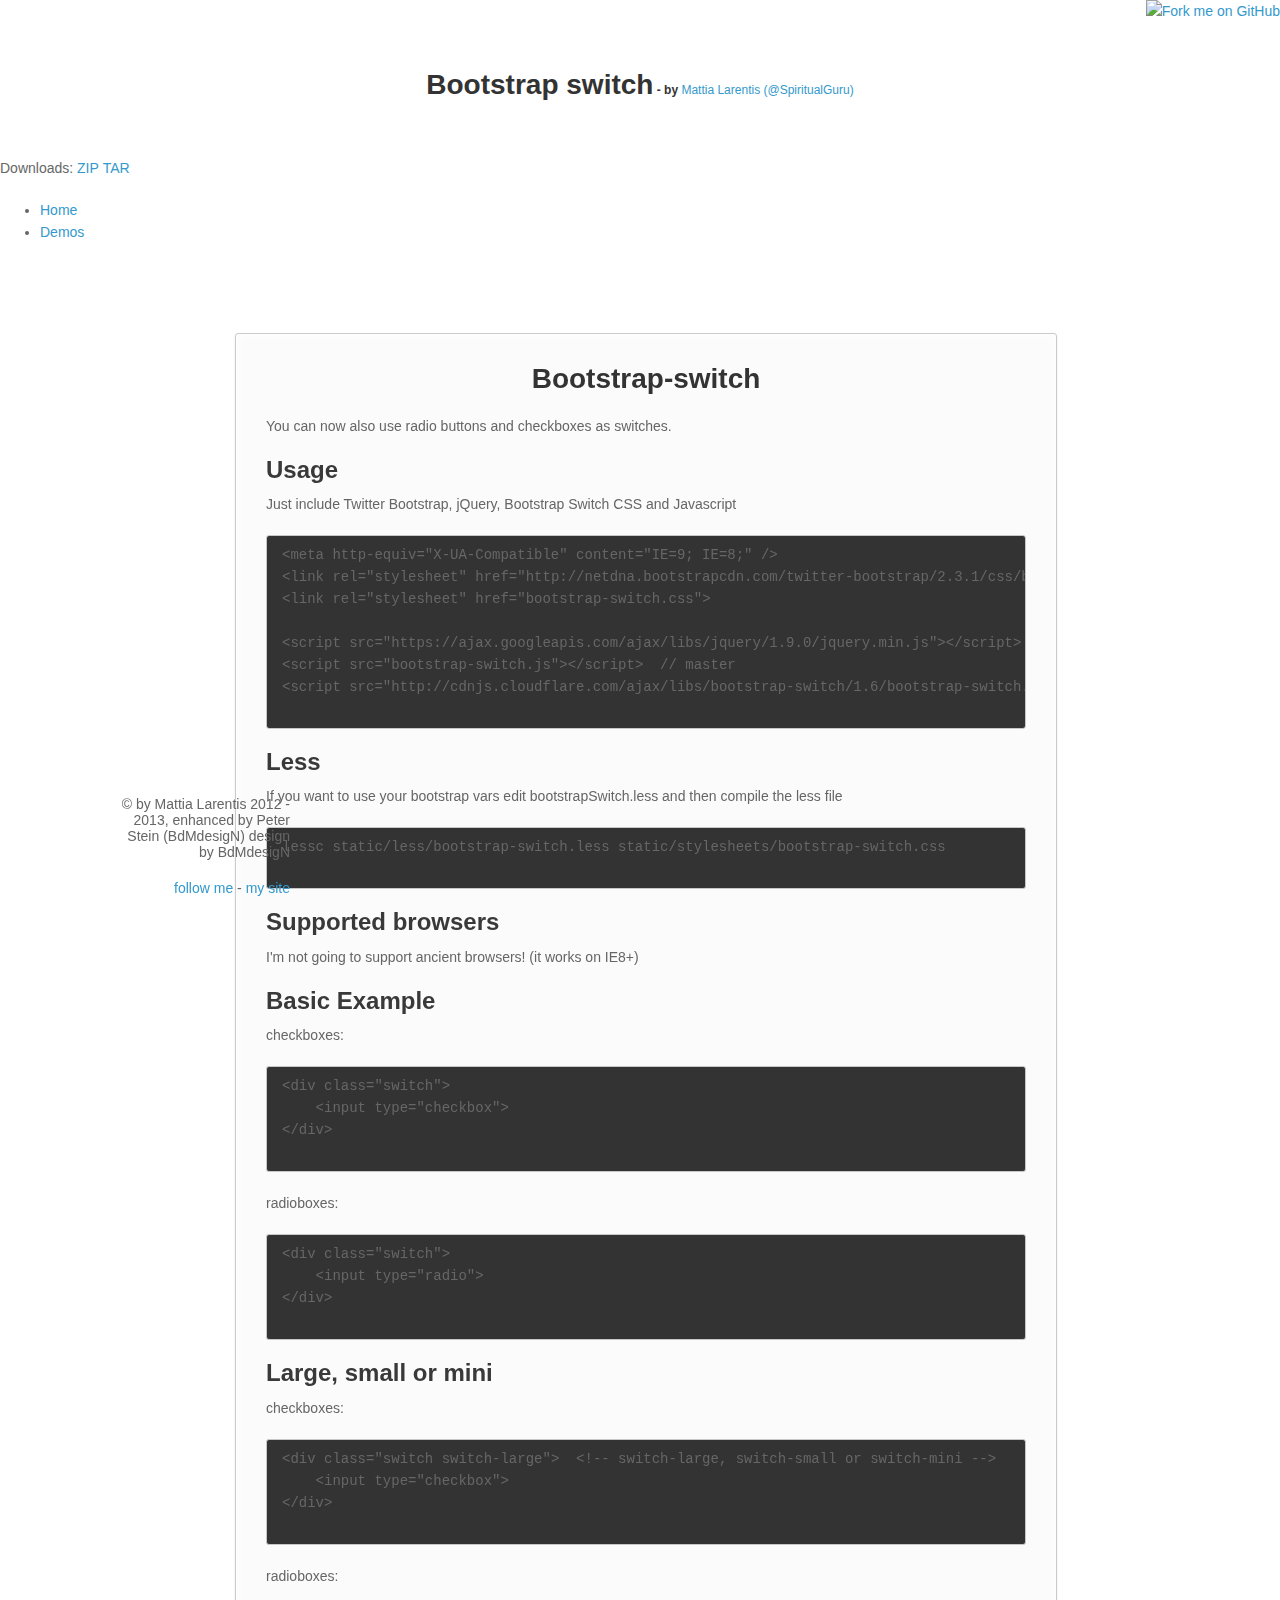
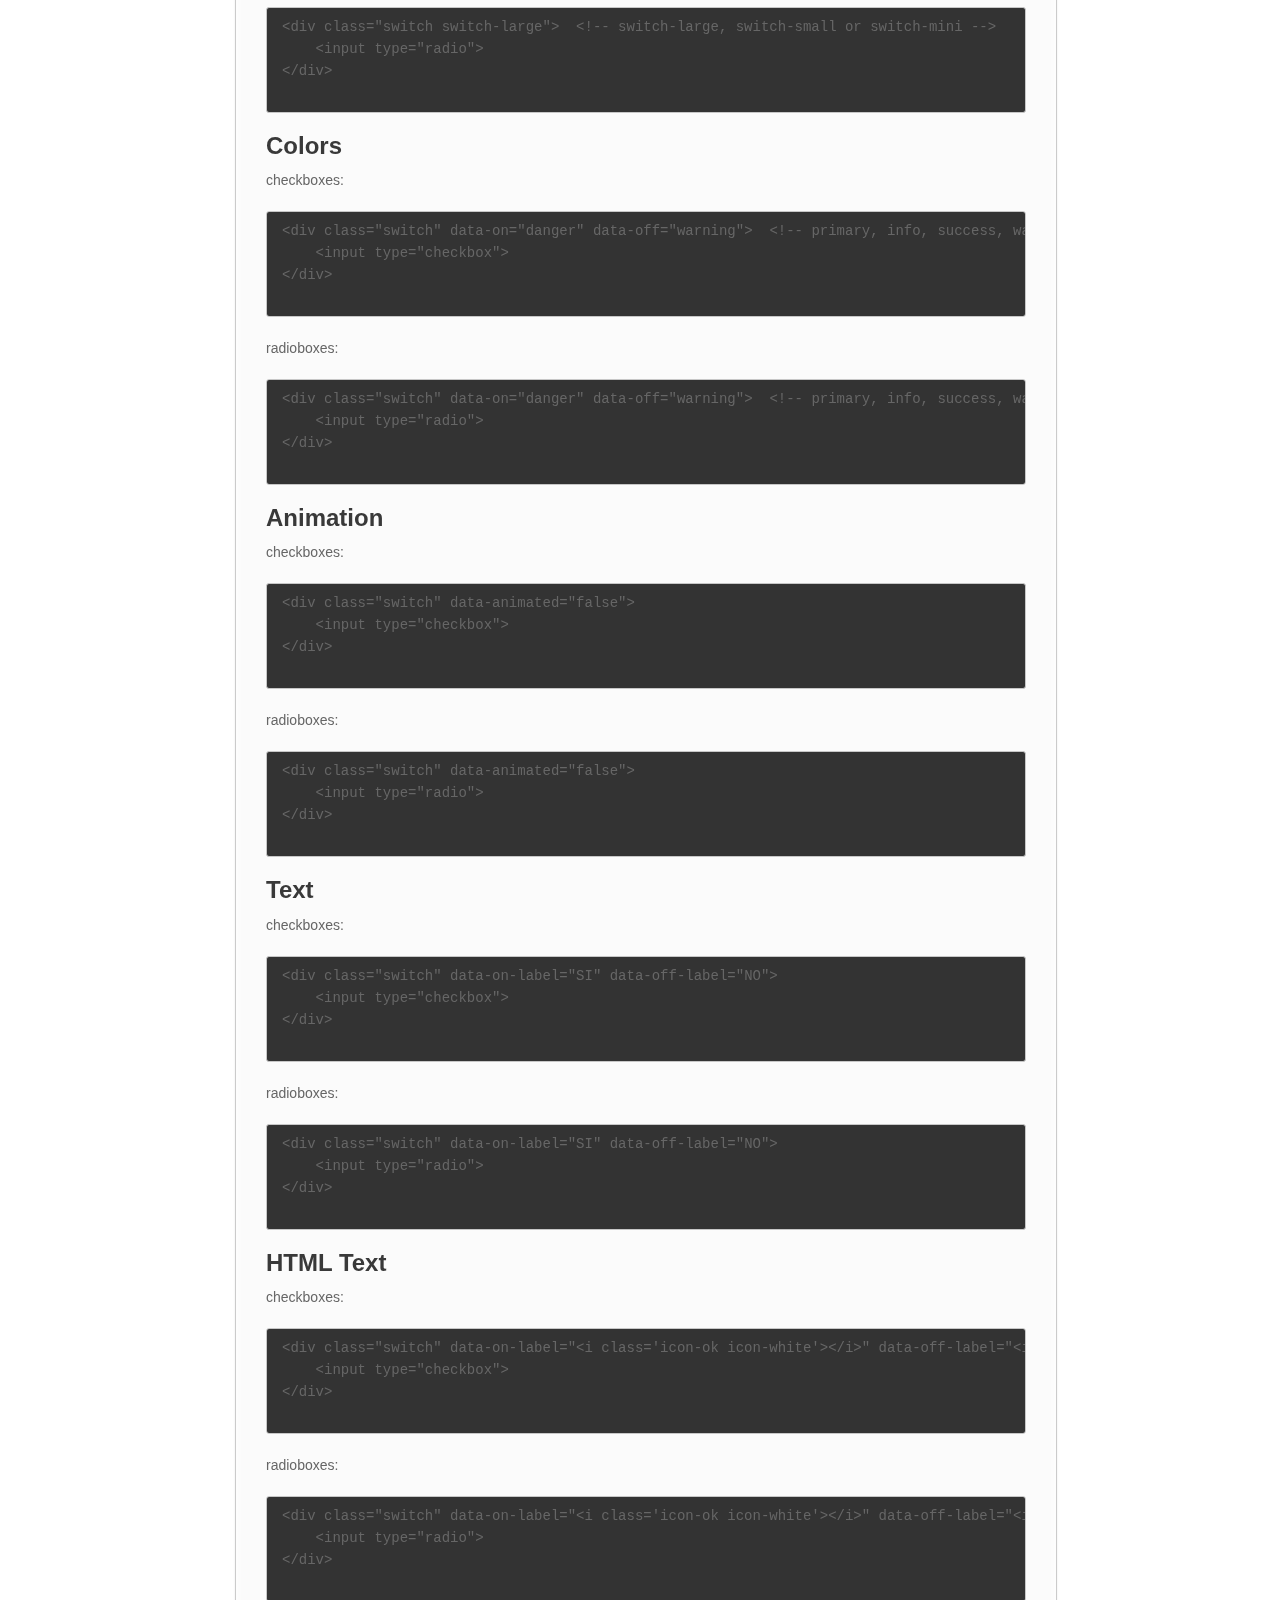
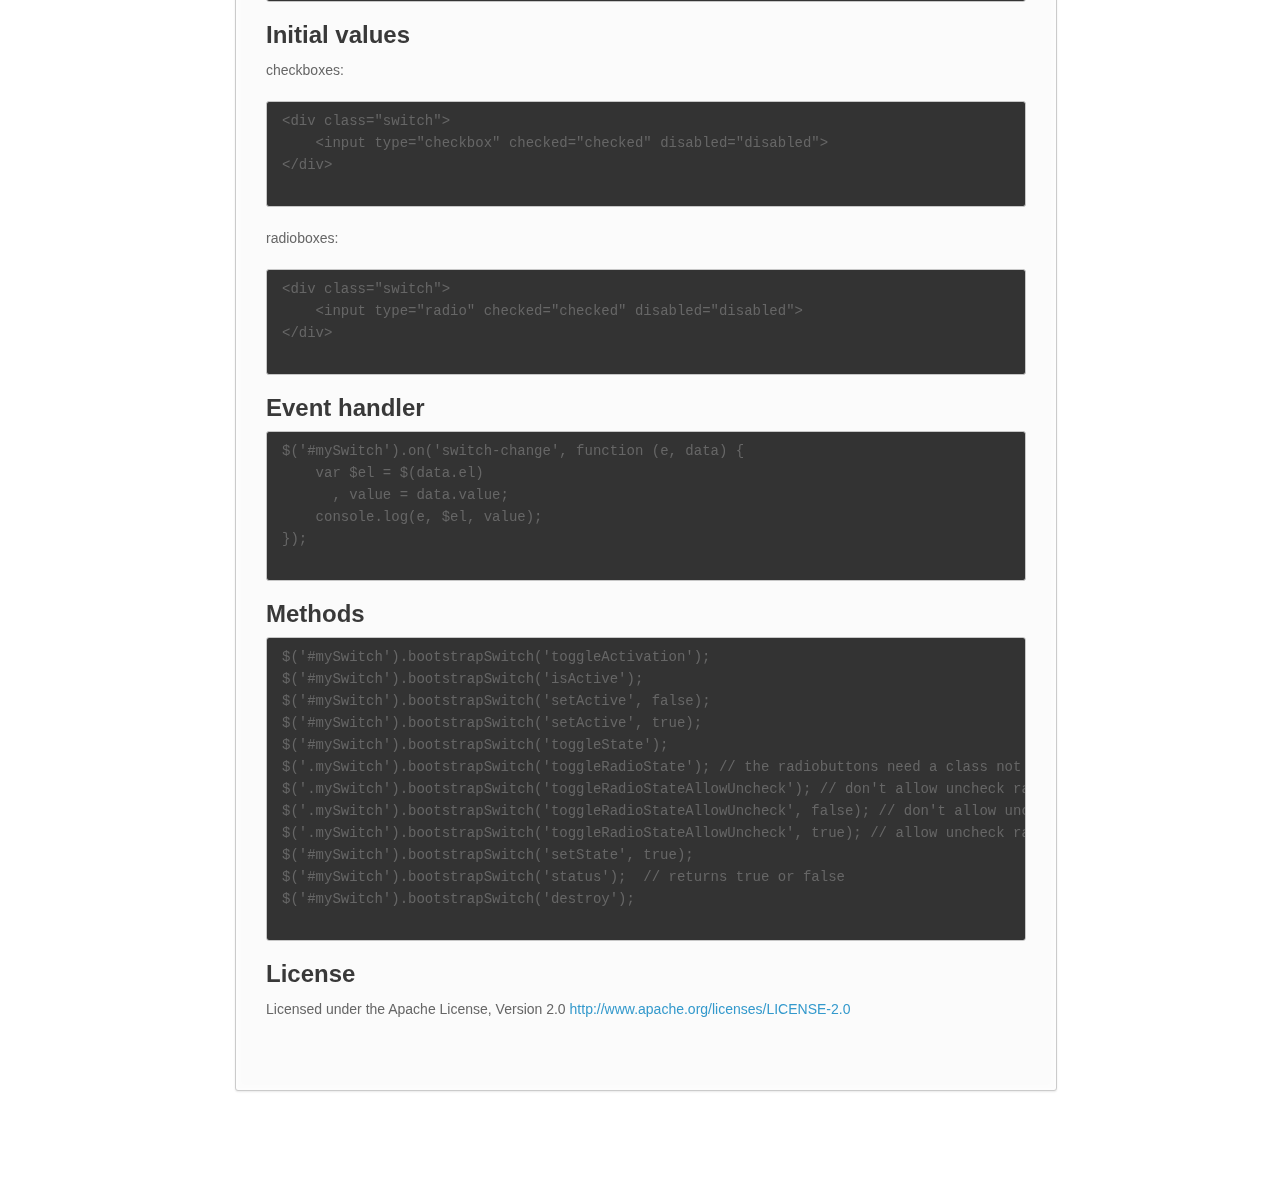
==== index.html @ 12104efb "clean up code" ====
<!DOCTYPE html>
<html lang="en">
    
    <head>
        <meta charset="utf-8">
        <title>Bootstrap switch - by Mattia Larentis, enhanced by Peter Stein aka BdMdesigN</title>
        <meta name="viewport" content="width=device-width, initial-scale=1.0">
        <meta name="description" content="Switches for radio buttons and checkboxes">
        <meta name="author" content="Mattia Larentis">
        <meta name="subauthor" content="Peter Stein">
        <meta http-equiv="X-UA-Compatible" content="IE=9; IE=8;" />
        <!-- Le styles -->
        <!-- TODO: make sure bootstrap.min.css points to BootTheme generated file
        -->
        <link rel="stylesheet" href="http://netdna.bootstrapcdn.com/twitter-bootstrap/2.3.1/css/bootstrap-combined.min.css">
        <link rel="stylesheet" href="static/stylesheets/bootstrap-switch.css">
        <link rel="stylesheet" href="http://twitter.github.com/bootstrap/assets/js/google-code-prettify/prettify.css">
        <link rel="stylesheet" href="http://twitter.github.com/bootstrap/assets/css/docs.css">
        <link href="static/stylesheets/styles.css" rel="stylesheet" type="text/css" />
        <link href="static/stylesheets/pygment_trac.css" rel="stylesheet" type="text/css" />
        <link href="static/stylesheets/main.css" rel="stylesheet" type="text/css" />

        <style type="text/css">
            body {
                padding-top: 60px;
                padding-bottom: 40px;
              }
        .span4, h1 {
            text-align: center;
        }

        h1 {
            margin-bottom: 20px;
        }

        h3 {
            margin-top: 20px;
        }
        </style>
        <!-- TODO: make sure bootstrap-responsive.min.css points to BootTheme
        generated file -->
        <link href="http://netdna.bootstrapcdn.com/twitter-bootstrap/2.3.1/css/bootstrap-responsive.min.css" rel="stylesheet">
        <!-- HTML5 shim, for IE6-8 support of HTML5 elements -->
        <!--[if lt IE 9]>
            <script src="http://html5shim.googlecode.com/svn/trunk/html5.js"></script>
        <![endif]-->
        <!-- Fav and touch icons -->
</head>
    
    <body>
        <div class="navbar navbar-fixed-top">
            <div class="navbar-inner">
            <a href="https://github.com/nostalgiaz/bootstrap-switch"><img
            style="position: absolute; top: 0; right: 0; border: 0;"
            src="https://s3.amazonaws.com/github/ribbons/forkme_right_red_aa0000.png"
            alt="Fork me on GitHub"></a>

                <div class="row-fluid" style="margin-top:10px;">
                    <div class="span12">
                        <h1>Bootstrap switch<small> - by <a href="http://larentis.eu">Mattia Larentis</a> <a href="https://twitter.com/spiritualguru">(@SpiritualGuru)</a></small></h1>
                    </div>
                </div>

                <div class="row-fluid">
                    <div class="span8 offset2" style="text-align: center;">
                        <iframe src="http://ghbtns.com/github-btn.html?user=nostalgiaz&repo=bootstrap-switch&type=watch&count=true"
                        allowtransparency="true" frameborder="0" scrolling="0" width="170" height="30"></iframe>
                        <iframe src="http://ghbtns.com/github-btn.html?user=nostalgiaz&repo=bootstrap-switch&type=fork&count=true"
                        allowtransparency="true" frameborder="0" scrolling="0" width="170" height="30"></iframe>
                        <iframe src="http://ghbtns.com/github-btn.html?user=nostalgiaz&type=follow&count=true"
                        allowtransparency="true" frameborder="0" scrolling="0" width="170" height="30"></iframe>
                    </div>
                </div>

                <div class="container-fluid">
                      <a class="btn btn-navbar" data-toggle="collapse" data-target=".nav-collapse"> <span class="icon-bar"></span>
 <span class="icon-bar"></span>
 <span class="icon-bar"></span>
                      </a>

                      <div class="nav-collapse collapse">
                          <p class="navbar-text pull-right" style="padding-right:15px;">Downloads:
                              <a href="https://github.com/nostalgiaz/bootstrap-switch/zipball/master" class="navbar-link">ZIP</a>
                              <a href="https://github.com/nostalgiaz/bootstrap-switch/tarball/master" class="navbar-link">TAR</a>
                          </p>
                          <ul class="nav nav-links">
                              <li class="active">
                                  <a href="./index.html">Home</a>
                              </li>
                              <li>
                                  <a href="./examples.html">Demos</a>
                              </li>
                          </ul>
                      </div>
                      <!--/.nav-collapse -->
                </div>
            </div>
        </div>

        <div id="nav-content-container">
            <div class="container">

                <div class="wrapper">
                    <nav>
                        <ul></ul>
                    </nav>
                    <section>
                        <h1><a name="bootstrap-switch" class="anchor" href="#bootstrap-switch"><span class="octicon octicon-link"></span></a>Bootstrap-switch</h1>

                        <p>You can now also use radio buttons and checkboxes as switches.</p>

                        <h2><a name="usage" class="anchor" href="#usage"><span class="octicon octicon-link"></span></a>Usage</h2>

                        <p>Just include Twitter Bootstrap, jQuery, Bootstrap Switch CSS and Javascript</p>

                        <div class="highlight">
                            <pre>
<span class="nt">&lt;meta</span> <span class="na">http-equiv=</span><span class="s">"X-UA-Compatible"</span> <span class="na">content=</span><span class="s">"IE=9; IE=8;"</span> <span class="nt">/&gt;</span>
<span class="nt">&lt;link</span> <span class="na">rel=</span><span class="s">"stylesheet"</span> <span class="na">href=</span><span class="s">"http://netdna.bootstrapcdn.com/twitter-bootstrap/2.3.1/css/bootstrap-combined.min.css"</span><span class="nt">&gt;</span>
<span class="nt">&lt;link</span> <span class="na">rel=</span><span class="s">"stylesheet"</span> <span class="na">href=</span><span class="s">"bootstrap-switch.css"</span><span class="nt">&gt;</span>

<span class="nt">&lt;script </span><span class="na">src=</span><span class="s">"https://ajax.googleapis.com/ajax/libs/jquery/1.9.0/jquery.min.js"</span><span class="nt">&gt;&lt;/script&gt;</span>
<span class="nt">&lt;script </span><span class="na">src=</span><span class="s">"bootstrap-switch.js"</span><span class="nt">&gt;&lt;/script&gt;</span>  // master
<span class="nt">&lt;script </span><span class="na">src=</span><span class="s">"http://cdnjs.cloudflare.com/ajax/libs/bootstrap-switch/1.6/bootstrap-switch.min.js"</span><span class="nt">&gt;</span><span class="err">  // from cdnjs.com</span>
                            </pre>
                        </div>

                        <h2><a name="less" class="anchor" href="#less"><span class="octicon octicon-link"></span></a>Less</h2>

                        <p>If you want to use your bootstrap vars edit bootstrapSwitch.less and then compile the less file</p>

                        <div class="highlight">
                            <pre>
<span class="nt">lessc static/less/bootstrap-switch.less static/stylesheets/bootstrap-switch.css</span>
                            </pre>
                        </div>

                        <h2><a name="supported-browsers" class="anchor" href="#supported-browsers"><span class="octicon octicon-link"></span></a>Supported browsers</h2>

                        <p>I'm not going to support ancient browsers! (it works on IE8+)</p>

                        <h2><a name="basic-example" class="anchor" href="#basic-example"><span class="octicon octicon-link"></span></a>Basic Example</h2>

                        <p>checkboxes:</p>

                        <div class="highlight">
                            <pre>
<span class="nt">&lt;div</span> <span class="na">class=</span><span class="s">"switch"</span><span class="nt">&gt;</span>
    <span class="nt">&lt;input</span> <span class="na">type=</span><span class="s">"checkbox"</span><span class="nt">&gt;</span>
<span class="nt">&lt;/div&gt;</span>
                            </pre>
                        </div>

                        <p>radioboxes:</p>

                        <div class="highlight">
                            <pre>
<span class="nt">&lt;div</span> <span class="na">class=</span><span class="s">"switch"</span><span class="nt">&gt;</span>
    <span class="nt">&lt;input</span> <span class="na">type=</span><span class="s">"radio"</span><span class="nt">&gt;</span>
<span class="nt">&lt;/div&gt;</span>
                            </pre>
                        </div>

                        <h2><a name="large-small-or-mini" class="anchor" href="#large-small-or-mini"><span class="octicon octicon-link"></span></a>Large, small or mini</h2>

                        <p>checkboxes:</p>

                        <div class="highlight">
                            <pre>
<span class="nt">&lt;div</span> <span class="na">class=</span><span class="s">"switch switch-large"</span><span class="nt">&gt;</span>  <span class="c">&lt;!-- switch-large, switch-small or switch-mini --&gt;</span>
    <span class="nt">&lt;input</span> <span class="na">type=</span><span class="s">"checkbox"</span><span class="nt">&gt;</span>
<span class="nt">&lt;/div&gt;</span>
                            </pre>
                        </div>

                        <p>radioboxes:</p>

                        <div class="highlight">
                            <pre>
<span class="nt">&lt;div</span> <span class="na">class=</span><span class="s">"switch switch-large"</span><span class="nt">&gt;</span>  <span class="c">&lt;!-- switch-large, switch-small or switch-mini --&gt;</span>
    <span class="nt">&lt;input</span> <span class="na">type=</span><span class="s">"radio"</span><span class="nt">&gt;</span>
<span class="nt">&lt;/div&gt;</span>
                            </pre>
                        </div>

                        <h2><a name="colors" class="anchor" href="#colors"><span class="octicon octicon-link"></span></a>Colors</h2>

                        <p>checkboxes:</p>

                        <div class="highlight">
                            <pre>
<span class="nt">&lt;div</span> <span class="na">class=</span><span class="s">"switch"</span> <span class="na">data-on=</span><span class="s">"danger"</span> <span class="na">data-off=</span><span class="s">"warning"</span><span class="nt">&gt;</span>  <span class="c">&lt;!-- primary, info, success, warning, danger and default --&gt;</span>
    <span class="nt">&lt;input</span> <span class="na">type=</span><span class="s">"checkbox"</span><span class="nt">&gt;</span>
<span class="nt">&lt;/div&gt;</span>
                            </pre>
                        </div>

                        <p>radioboxes:</p>

                        <div class="highlight">
                            <pre>
<span class="nt">&lt;div</span> <span class="na">class=</span><span class="s">"switch"</span> <span class="na">data-on=</span><span class="s">"danger"</span> <span class="na">data-off=</span><span class="s">"warning"</span><span class="nt">&gt;</span>  <span class="c">&lt;!-- primary, info, success, warning, danger and default --&gt;</span>
    <span class="nt">&lt;input</span> <span class="na">type=</span><span class="s">"radio"</span><span class="nt">&gt;</span>
<span class="nt">&lt;/div&gt;</span>
                            </pre>
                        </div>

                        <h2><a name="animation" class="anchor" href="#animation"><span class="octicon octicon-link"></span></a>Animation</h2>

                        <p>checkboxes:</p>

                        <div class="highlight">
                            <pre>
<span class="nt">&lt;div</span> <span class="na">class=</span><span class="s">"switch"</span> <span class="na">data-animated=</span><span class="s">"false"</span><span class="nt">&gt;</span>
    <span class="nt">&lt;input</span> <span class="na">type=</span><span class="s">"checkbox"</span><span class="nt">&gt;</span>
<span class="nt">&lt;/div&gt;</span>
                            </pre>
                        </div>

                        <p>radioboxes:</p>

                        <div class="highlight">
                            <pre>
<span class="nt">&lt;div</span> <span class="na">class=</span><span class="s">"switch"</span> <span class="na">data-animated=</span><span class="s">"false"</span><span class="nt">&gt;</span>
    <span class="nt">&lt;input</span> <span class="na">type=</span><span class="s">"radio"</span><span class="nt">&gt;</span>
<span class="nt">&lt;/div&gt;</span>
                            </pre>
                        </div>

                        <h2><a name="text" class="anchor" href="#text"><span class="octicon octicon-link"></span></a>Text</h2>

                        <p>checkboxes:</p>

                        <div class="highlight">
                            <pre>
<span class="nt">&lt;div</span> <span class="na">class=</span><span class="s">"switch"</span> <span class="na">data-on-label=</span><span class="s">"SI"</span> <span class="na">data-off-label=</span><span class="s">"NO"</span><span class="nt">&gt;</span>
    <span class="nt">&lt;input</span> <span class="na">type=</span><span class="s">"checkbox"</span><span class="nt">&gt;</span>
<span class="nt">&lt;/div&gt;</span>
                            </pre>
                        </div>

                        <p>radioboxes:</p>

                        <div class="highlight">
                            <pre>
<span class="nt">&lt;div</span> <span class="na">class=</span><span class="s">"switch"</span> <span class="na">data-on-label=</span><span class="s">"SI"</span> <span class="na">data-off-label=</span><span class="s">"NO"</span><span class="nt">&gt;</span>
    <span class="nt">&lt;input</span> <span class="na">type=</span><span class="s">"radio"</span><span class="nt">&gt;</span>
<span class="nt">&lt;/div&gt;</span>
                            </pre>
                        </div>

                        <h2><a name="html-text" class="anchor" href="#html-text"><span class="octicon octicon-link"></span></a>HTML Text</h2>

                        <p>checkboxes:</p>

                        <div class="highlight">
                            <pre>
<span class="nt">&lt;div</span> <span class="na">class=</span><span class="s">"switch"</span> <span class="na">data-on-label=</span><span class="s">"&lt;i class='icon-ok icon-white'&gt;&lt;/i&gt;"</span> <span class="na">data-off-label=</span><span class="s">"&lt;i class='icon-remove'&gt;&lt;/i&gt;"</span><span class="nt">&gt;</span>
    <span class="nt">&lt;input</span> <span class="na">type=</span><span class="s">"checkbox"</span><span class="nt">&gt;</span>
<span class="nt">&lt;/div&gt;</span>
                            </pre>
                        </div>

                        <p>radioboxes:</p>

                        <div class="highlight">
                            <pre>
<span class="nt">&lt;div</span> <span class="na">class=</span><span class="s">"switch"</span> <span class="na">data-on-label=</span><span class="s">"&lt;i class='icon-ok icon-white'&gt;&lt;/i&gt;"</span> <span class="na">data-off-label=</span><span class="s">"&lt;i class='icon-remove'&gt;&lt;/i&gt;"</span><span class="nt">&gt;</span>
    <span class="nt">&lt;input</span> <span class="na">type=</span><span class="s">"radio"</span><span class="nt">&gt;</span>
<span class="nt">&lt;/div&gt;</span>
                            </pre>
                        </div>

                        <h2><a name="initial-values" class="anchor" href="#initial-values"><span class="octicon octicon-link"></span></a>Initial values</h2>

                        <p>checkboxes:</p>

                        <div class="highlight">
                            <pre>
<span class="nt">&lt;div</span> <span class="na">class=</span><span class="s">"switch"</span><span class="nt">&gt;</span>
    <span class="nt">&lt;input</span> <span class="na">type=</span><span class="s">"checkbox"</span> <span class="na">checked=</span><span class="s">"checked"</span> <span class="na">disabled=</span><span class="s">"disabled"</span><span class="nt">&gt;</span>
<span class="nt">&lt;/div&gt;</span>
                            </pre>
                        </div>

                        <p>radioboxes:</p>

                        <div class="highlight">
                            <pre>
<span class="nt">&lt;div</span> <span class="na">class=</span><span class="s">"switch"</span><span class="nt">&gt;</span>
    <span class="nt">&lt;input</span> <span class="na">type=</span><span class="s">"radio"</span> <span class="na">checked=</span><span class="s">"checked"</span> <span class="na">disabled=</span><span class="s">"disabled"</span><span class="nt">&gt;</span>
<span class="nt">&lt;/div&gt;</span>
                            </pre>
                        </div>

                        <h2><a name="event-handler" class="anchor" href="#event-handler"><span class="octicon octicon-link"></span></a>Event handler</h2>

                        <div class="highlight">
                            <pre>
<span class="nx">$</span><span class="p">(</span><span class="s1">'#mySwitch'</span><span class="p">).</span><span class="nx">on</span><span class="p">(</span><span class="s1">'switch-change'</span><span class="p">,</span> <span class="kd">function</span> <span class="p">(</span><span class="nx">e</span><span class="p">,</span> <span class="nx">data</span><span class="p">)</span> <span class="p">{</span>
    <span class="kd">var</span> <span class="nx">$el</span> <span class="o">=</span> <span class="nx">$</span><span class="p">(</span><span class="nx">data</span><span class="p">.</span><span class="nx">el</span><span class="p">)</span>
      <span class="p">,</span> <span class="nx">value</span> <span class="o">=</span> <span class="nx">data</span><span class="p">.</span><span class="nx">value</span><span class="p">;</span>
    <span class="nx">console</span><span class="p">.</span><span class="nx">log</span><span class="p">(</span><span class="nx">e</span><span class="p">,</span> <span class="nx">$el</span><span class="p">,</span> <span class="nx">value</span><span class="p">);</span>
<span class="p">});</span>
                            </pre>
                        </div>

                        <h2><a name="methods" class="anchor" href="#methods"><span class="octicon octicon-link"></span></a>Methods</h2>

                        <div class="highlight">
                            <pre>
<span class="nx">$</span><span class="p">(</span><span class="s1">'#mySwitch'</span><span class="p">).</span><span class="nx">bootstrapSwitch</span><span class="p">(</span><span class="s1">'toggleActivation'</span><span class="p">);</span>
<span class="nx">$</span><span class="p">(</span><span class="s1">'#mySwitch'</span><span class="p">).</span><span class="nx">bootstrapSwitch</span><span class="p">(</span><span class="s1">'isActive'</span><span class="p">);</span>
<span class="nx">$</span><span class="p">(</span><span class="s1">'#mySwitch'</span><span class="p">).</span><span class="nx">bootstrapSwitch</span><span class="p">(</span><span class="s1">'setActive'</span><span class="p">,</span> <span class="kc">false</span><span class="p">);</span>
<span class="nx">$</span><span class="p">(</span><span class="s1">'#mySwitch'</span><span class="p">).</span><span class="nx">bootstrapSwitch</span><span class="p">(</span><span class="s1">'setActive'</span><span class="p">,</span> <span class="kc">true</span><span class="p">);</span>
<span class="nx">$</span><span class="p">(</span><span class="s1">'#mySwitch'</span><span class="p">).</span><span class="nx">bootstrapSwitch</span><span class="p">(</span><span class="s1">'toggleState'</span><span class="p">);</span>
<span class="nx">$</span><span class="p">(</span><span class="s1">'.mySwitch'</span><span class="p">).</span><span class="nx">bootstrapSwitch</span><span class="p">(</span><span class="s1">'toggleRadioState'</span><span class="p">);</span> <span class="c1">// the radiobuttons need a class not a ID, don't allow uncheck radio switch</span>
<span class="nx">$</span><span class="p">(</span><span class="s1">'.mySwitch'</span><span class="p">).</span><span class="nx">bootstrapSwitch</span><span class="p">(</span><span class="s1">'toggleRadioStateAllowUncheck'</span><span class="p">);</span> <span class="c1">// don't allow uncheck radio switch</span>
<span class="nx">$</span><span class="p">(</span><span class="s1">'.mySwitch'</span><span class="p">).</span><span class="nx">bootstrapSwitch</span><span class="p">(</span><span class="s1">'toggleRadioStateAllowUncheck'</span><span class="p">,</span> <span class="kc">false</span><span class="p">);</span> <span class="c1">// don't allow uncheck radio switch</span>
<span class="nx">$</span><span class="p">(</span><span class="s1">'.mySwitch'</span><span class="p">).</span><span class="nx">bootstrapSwitch</span><span class="p">(</span><span class="s1">'toggleRadioStateAllowUncheck'</span><span class="p">,</span> <span class="kc">true</span><span class="p">);</span> <span class="c1">// allow uncheck radio switch</span>
<span class="nx">$</span><span class="p">(</span><span class="s1">'#mySwitch'</span><span class="p">).</span><span class="nx">bootstrapSwitch</span><span class="p">(</span><span class="s1">'setState'</span><span class="p">,</span> <span class="kc">true</span><span class="p">);</span>
<span class="nx">$</span><span class="p">(</span><span class="s1">'#mySwitch'</span><span class="p">).</span><span class="nx">bootstrapSwitch</span><span class="p">(</span><span class="s1">'status'</span><span class="p">);</span>  <span class="c1">// returns true or false</span>
<span class="nx">$</span><span class="p">(</span><span class="s1">'#mySwitch'</span><span class="p">).</span><span class="nx">bootstrapSwitch</span><span class="p">(</span><span class="s1">'destroy'</span><span class="p">);</span>
                            </pre>
                        </div>

                        <h2><a name="license" class="anchor" href="#license"><span class="octicon octicon-link"></span></a>License</h2>

                        <p>Licensed under the Apache License, Version 2.0<a href="http://www.apache.org/licenses/LICENSE-2.0"> http://www.apache.org/licenses/LICENSE-2.0</a></p>
                    </section>
                </div>
        </div>

        </div>

        <footer>
            <div class="navbar navbar-fixed-bottom" style="height:30px;">

                <div class="navbar-inner">
                    <div class="container-fluid">
                        <p style="float:left; padding-top: 5px;">
                            &copy; by Mattia Larentis 2012 - 2013, enhanced by Peter Stein (BdMdesigN) 
                            <i class="icon-asterisk"> </i> design by BdMdesigN
                        </p>
                        <p class="pull-right" style="padding-top: 5px;">
                            <a href="https://twitter.com/SpiritualGuru">follow me</a> -
                            <a href="http://www.larentis.eu">my site</a>
                        </p>
                    </div>
                </div>
            </div>
        </footer>

        <script src="http://ajax.googleapis.com/ajax/libs/jquery/1.9.1/jquery.min.js"></script>
        <script src="http://netdna.bootstrapcdn.com/twitter-bootstrap/2.3.1/js/bootstrap.min.js"></script>
        <script src="static/js/main.js"></script>
  </body>

</html>
---- static/stylesheets/styles.css ----
/*
Leap Day for GitHub Pages
by Matt Graham
*/
@font-face {
  font-family: 'Quattrocento Sans';
  src: url("../fonts/quattrocentosans-bold-webfont.eot");
  src: url("../fonts/quattrocentosans-bold-webfont.eot?#iefix") format("embedded-opentype"), url("../fonts/quattrocentosans-bold-webfont.woff") format("woff"), url("../fonts/quattrocentosans-bold-webfont.ttf") format("truetype"), url("../fonts/quattrocentosans-bold-webfont.svg#QuattrocentoSansBold") format("svg");
  font-weight: bold;
  font-style: normal;
}

@font-face {
  font-family: 'Quattrocento Sans';
  src: url("../fonts/quattrocentosans-bolditalic-webfont.eot");
  src: url("../fonts/quattrocentosans-bolditalic-webfont.eot?#iefix") format("embedded-opentype"), url("../fonts/quattrocentosans-bolditalic-webfont.woff") format("woff"), url("../fonts/quattrocentosans-bolditalic-webfont.ttf") format("truetype"), url("../fonts/quattrocentosans-bolditalic-webfont.svg#QuattrocentoSansBoldItalic") format("svg");
  font-weight: bold;
  font-style: italic;
}

@font-face {
  font-family: 'Quattrocento Sans';
  src: url("../fonts/quattrocentosans-italic-webfont.eot");
  src: url("../fonts/quattrocentosans-italic-webfont.eot?#iefix") format("embedded-opentype"), url("../fonts/quattrocentosans-italic-webfont.woff") format("woff"), url("../fonts/quattrocentosans-italic-webfont.ttf") format("truetype"), url("../fonts/quattrocentosans-italic-webfont.svg#QuattrocentoSansItalic") format("svg");
  font-weight: normal;
  font-style: italic;
}

@font-face {
  font-family: 'Quattrocento Sans';
  src: url("../fonts/quattrocentosans-regular-webfont.eot");
  src: url("../fonts/quattrocentosans-regular-webfont.eot?#iefix") format("embedded-opentype"), url("../fonts/quattrocentosans-regular-webfont.woff") format("woff"), url("../fonts/quattrocentosans-regular-webfont.ttf") format("truetype"), url("../fonts/quattrocentosans-regular-webfont.svg#QuattrocentoSansRegular") format("svg");
  font-weight: normal;
  font-style: normal;
}

@font-face {
  font-family: 'Copse';
  src: url("../fonts/copse-regular-webfont.eot");
  src: url("../fonts/copse-regular-webfont.eot?#iefix") format("embedded-opentype"), url("../fonts/copse-regular-webfont.woff") format("woff"), url("../fonts/copse-regular-webfont.ttf") format("truetype"), url("../fonts/copse-regular-webfont.svg#CopseRegular") format("svg");
  font-weight: normal;
  font-style: normal;
}

/* normalize.css 2012-02-07T12:37 UTC - http://github.com/necolas/normalize.css */
/* =============================================================================
   HTML5 display definitions
   ========================================================================== */
/*
 * Corrects block display not defined in IE6/7/8/9 & FF3
 */
article,
aside,
details,
figcaption,
figure,
footer,
header,
hgroup,
nav,
section,
summary {
  display: block;
}

/*
 * Corrects inline-block display not defined in IE6/7/8/9 & FF3
 */
audio,
canvas,
video {
  display: inline-block;
  *display: inline;
  *zoom: 1;
}

/*
 * Prevents modern browsers from displaying 'audio' without controls
 */
audio:not([controls]) {
  display: none;
}

/*
 * Addresses styling for 'hidden' attribute not present in IE7/8/9, FF3, S4
 * Known issue: no IE6 support
 */
[hidden] {
  display: none;
}

/* =============================================================================
   Base
   ========================================================================== */
/*
 * 1. Corrects text resizing oddly in IE6/7 when body font-size is set using em units
 *    http://clagnut.com/blog/348/#c790
 * 2. Prevents iOS text size adjust after orientation change, without disabling user zoom
 *    www.456bereastreet.com/archive/201012/controlling_text_size_in_safari_for_ios_without_disabling_user_zoom/
 */
html {
  font-size: 100%;
  /* 1 */
  -webkit-text-size-adjust: 100%;
  /* 2 */
  -ms-text-size-adjust: 100%;
  /* 2 */
}

/*
 * Addresses font-family inconsistency between 'textarea' and other form elements.
 */
html,
button,
input,
select,
textarea {
  font-family: sans-serif;
}

/*
 * Addresses margins handled incorrectly in IE6/7
 */
body {
  margin: 0;
}

/* =============================================================================
   Links
   ========================================================================== */
/*
 * Addresses outline displayed oddly in Chrome
 */
a:focus {
  outline: thin dotted;
}

/*
 * Improves readability when focused and also mouse hovered in all browsers
 * people.opera.com/patrickl/experiments/keyboard/test
 */
a:hover,
a:active {
  outline: 0;
}

/* =============================================================================
   Typography
   ========================================================================== */
/*
 * Addresses font sizes and margins set differently in IE6/7
 * Addresses font sizes within 'section' and 'article' in FF4+, Chrome, S5
 */
h1 {
  font-size: 2em;
  margin: 0.67em 0;
}

h2 {
  font-size: 1.5em;
  margin: 0.83em 0;
}

h3 {
  font-size: 1.17em;
  margin: 1em 0;
}

h4 {
  font-size: 1em;
  margin: 1.33em 0;
}

h5 {
  font-size: 0.83em;
  margin: 1.67em 0;
}

h6 {
  font-size: 0.75em;
  margin: 2.33em 0;
}

/*
 * Addresses styling not present in IE7/8/9, S5, Chrome
 */
abbr[title] {
  border-bottom: 1px dotted;
}

/*
 * Addresses style set to 'bolder' in FF3+, S4/5, Chrome
*/
b,
strong {
  font-weight: bold;
}

blockquote {
  margin: 1em 40px;
}

/*
 * Addresses styling not present in S5, Chrome
 */
dfn {
  font-style: italic;
}

/*
 * Addresses styling not present in IE6/7/8/9
 */
mark {
  background: #ff0;
  color: #000;
}

/*
 * Addresses margins set differently in IE6/7
 */
p,
pre {
  margin: 1em 0;
}

/*
 * Corrects font family set oddly in IE6, S4/5, Chrome
 * en.wikipedia.org/wiki/User:Davidgothberg/Test59
 */
pre,
code,
kbd,
samp {
  font-family: monospace, serif;
  _font-family: 'courier new', monospace;
  font-size: 1em;
}

/*
 * 1. Addresses CSS quotes not supported in IE6/7
 * 2. Addresses quote property not supported in S4
 */
/* 1 */
q {
  quotes: none;
}

/* 2 */
q:before,
q:after {
  content: '';
  content: none;
}

small {
  font-size: 75%;
}

/*
 * Prevents sub and sup affecting line-height in all browsers
 * gist.github.com/413930
 */
sub,
sup {
  font-size: 75%;
  line-height: 0;
  position: relative;
  vertical-align: baseline;
}

sup {
  top: -0.5em;
}

sub {
  bottom: -0.25em;
}

/* =============================================================================
   Lists
   ========================================================================== */
/*
 * Addresses margins set differently in IE6/7
 */
dl,
menu,
ol,
ul {
  margin: 1em 0;
}

dd {
  margin: 0 0 0 40px;
}

/*
 * Addresses paddings set differently in IE6/7
 */
menu,
ol,
ul {
  padding: 0 0 0 40px;
}

/*
 * Corrects list images handled incorrectly in IE7
 */
nav ul,
nav ol {
  list-style: none;
  list-style-image: none;
}

/* =============================================================================
   Embedded content
   ========================================================================== */
/*
 * 1. Removes border when inside 'a' element in IE6/7/8/9, FF3
 * 2. Improves image quality when scaled in IE7
 *    code.flickr.com/blog/2008/11/12/on-ui-quality-the-little-things-client-side-image-resizing/
 */
img {
  border: 0;
  /* 1 */
  -ms-interpolation-mode: bicubic;
  /* 2 */
}

/*
 * Corrects overflow displayed oddly in IE9
 */
svg:not(:root) {
  overflow: hidden;
}

/* =============================================================================
   Figures
   ========================================================================== */
/*
 * Addresses margin not present in IE6/7/8/9, S5, O11
 */
figure {
  margin: 0;
}

/* =============================================================================
   Forms
   ========================================================================== */
/*
 * Corrects margin displayed oddly in IE6/7
 */
form {
  margin: 0;
}

/*
 * Define consistent border, margin, and padding
 */
fieldset {
  border: 1px solid #c0c0c0;
  margin: 0 2px;
  padding: 0.35em 0.625em 0.75em;
}

/*
 * 1. Corrects color not being inherited in IE6/7/8/9
 * 2. Corrects text not wrapping in FF3 
 * 3. Corrects alignment displayed oddly in IE6/7
 */
legend {
  border: 0;
  /* 1 */
  padding: 0;
  white-space: normal;
  /* 2 */
  *margin-left: -7px;
  /* 3 */
}

/*
 * 1. Corrects font size not being inherited in all browsers
 * 2. Addresses margins set differently in IE6/7, FF3+, S5, Chrome
 * 3. Improves appearance and consistency in all browsers
 */
button,
input,
select,
textarea {
  font-size: 100%;
  /* 1 */
  margin: 0;
  /* 2 */
  vertical-align: baseline;
  /* 3 */
  *vertical-align: middle;
  /* 3 */
}

/*
 * Addresses FF3/4 setting line-height on 'input' using !important in the UA stylesheet
 */
button,
input {
  line-height: normal;
  /* 1 */
}

/*
 * 1. Improves usability and consistency of cursor style between image-type 'input' and others
 * 2. Corrects inability to style clickable 'input' types in iOS
 * 3. Removes inner spacing in IE7 without affecting normal text inputs
 *    Known issue: inner spacing remains in IE6
 */
button,
input[type="button"],
input[type="reset"],
input[type="submit"] {
  cursor: pointer;
  /* 1 */
  -webkit-appearance: button;
  /* 2 */
  *overflow: visible;
  /* 3 */
}

/*
 * Re-set default cursor for disabled elements
 */
button[disabled],
input[disabled] {
  cursor: default;
}

/*
 * 1. Addresses box sizing set to content-box in IE8/9
 * 2. Removes excess padding in IE8/9
 * 3. Removes excess padding in IE7
      Known issue: excess padding remains in IE6
 */
input[type="checkbox"],
input[type="radio"] {
  box-sizing: border-box;
  /* 1 */
  padding: 0;
  /* 2 */
  *height: 13px;
  /* 3 */
  *width: 13px;
  /* 3 */
}

/*
 * 1. Addresses appearance set to searchfield in S5, Chrome
 * 2. Addresses box-sizing set to border-box in S5, Chrome (include -moz to future-proof)
 */
input[type="search"] {
  -webkit-appearance: textfield;
  /* 1 */
  -moz-box-sizing: content-box;
  -webkit-box-sizing: content-box;
  /* 2 */
  box-sizing: content-box;
}

/*
 * Removes inner padding and search cancel button in S5, Chrome on OS X
 */
input[type="search"]::-webkit-search-decoration,
input[type="search"]::-webkit-search-cancel-button {
  -webkit-appearance: none;
}

/*
 * Removes inner padding and border in FF3+
 * www.sitepen.com/blog/2008/05/14/the-devils-in-the-details-fixing-dojos-toolbar-buttons/
 */
button::-moz-focus-inner,
input::-moz-focus-inner {
  border: 0;
  padding: 0;
}

/*
 * 1. Removes default vertical scrollbar in IE6/7/8/9
 * 2. Improves readability and alignment in all browsers
 */
textarea {
  overflow: auto;
  /* 1 */
  vertical-align: top;
  /* 2 */
}

/* =============================================================================
   Tables
   ========================================================================== */
/*
 * Remove most spacing between table cells
 */
table {
  border-collapse: collapse;
  border-spacing: 0;
}

body {
  font: 14px/22px "Quattrocento Sans", "Helvetica Neue", Helvetica, Arial, sans-serif;
  color: #666;
  font-weight: 300;
  margin: 0px;
  padding: 0px 0 20px 0px;
}

h1, h2, h3, h4, h5, h6 {
  color: #333;
  margin: 0 0 10px;
}

p, ul, ol, table, pre, dl {
  margin: 0 0 20px;
}

h1, h2, h3 {
  line-height: 1.1;
}

h1 {
  font-size: 28px;
}

h2 {
  font-size: 24px;
  color: #393939;
}

h3, h4, h5, h6 {
  color: #666666;
}

h3 {
  font-size: 18px;
  line-height: 24px;
}

a {
  color: #3399cc;
  font-weight: 400;
  text-decoration: none;
}

a small {
  font-size: 11px;
  color: #666;
  margin-top: -0.6em;
  display: block;
}

ul {
  list-style-image: url("../images/bullet.png");
}

strong {
  font-weight: bold;
  color: #333;
}

.wrapper {
  width: 650px;
  margin: 0 auto;
  position: relative;
}

section img {
  max-width: 100%;
}

blockquote {
  border-left: 1px solid #ffcc00;
  margin: 0;
  padding: 0 0 0 20px;
  font-style: italic;
}

code {
  font-family: "Lucida Sans", Monaco, Bitstream Vera Sans Mono, Lucida Console, Terminal;
  font-size: 13px;
  color: #efefef;
  text-shadow: 0px 1px 0px #000;
  margin: 0 4px;
  padding: 2px 6px;
  background: #333;
  -moz-border-radius: 2px;
  -webkit-border-radius: 2px;
  -o-border-radius: 2px;
  -ms-border-radius: 2px;
  -khtml-border-radius: 2px;
  border-radius: 2px;
}

pre {
  padding: 8px 15px;
  background: #333333;
  -moz-border-radius: 3px;
  -webkit-border-radius: 3px;
  -o-border-radius: 3px;
  -ms-border-radius: 3px;
  -khtml-border-radius: 3px;
  border-radius: 3px;
  border: 1px solid #c7c7c7;
  overflow: auto;
  overflow-y: hidden;
}
pre code {
  margin: 0px;
  padding: 0px;
}

table {
  width: 100%;
  border-collapse: collapse;
}

th {
  text-align: left;
  padding: 5px 10px;
  border-bottom: 1px solid #e5e5e5;
  color: #444;
}

td {
  text-align: left;
  padding: 5px 10px;
  border-bottom: 1px solid #e5e5e5;
  border-right: 1px solid #ffcc00;
}
td:first-child {
  border-left: 1px solid #ffcc00;
}

hr {
  border: 0;
  outline: none;
  height: 11px;
  background: transparent url("../images/hr.gif") center center repeat-x;
  margin: 0 0 20px;
}

dt {
  color: #444;
  font-weight: 700;
}

header {
  padding: 25px 20px 40px 20px;
  margin: 0;
  position: fixed;
  top: 0;
  left: 0;
  right: 0;
  width: 100%;
  text-align: center;
  background: url(../images/background.png) #4276b6;
  -moz-box-shadow: 1px 0px 2px rgba(0, 0, 0, 0.75);
  -webkit-box-shadow: 1px 0px 2px rgba(0, 0, 0, 0.75);
  -o-box-shadow: 1px 0px 2px rgba(0, 0, 0, 0.75);
  box-shadow: 1px 0px 2px rgba(0, 0, 0, 0.75);
  z-index: 99;
  -webkit-font-smoothing: antialiased;
  min-height: 76px;
}
header h1 {
  font: 40px/48px "Copse", "Helvetica Neue", Helvetica, Arial, sans-serif;
  color: #f3f3f3;
  text-shadow: 0px 2px 0px #235796;
  margin: 0px;
  white-space: nowrap;
  overflow: hidden;
  text-overflow: ellipsis;
  -o-text-overflow: ellipsis;
  -ms-text-overflow: ellipsis;
}
header p {
  color: #d8d8d8;
  text-shadow: rgba(0, 0, 0, 0.2) 0 1px 0;
  font-size: 18px;
  margin: 0px;
}

#banner {
  z-index: 100;
  left: 0;
  right: 50%;
  height: 50px;
  margin-right: -382px;
  position: fixed;
  top: 115px;
  background: #ffcc00;
  border: 1px solid #f0b500;
  -moz-box-shadow: 0px 1px 3px rgba(0, 0, 0, 0.25);
  -webkit-box-shadow: 0px 1px 3px rgba(0, 0, 0, 0.25);
  -o-box-shadow: 0px 1px 3px rgba(0, 0, 0, 0.25);
  box-shadow: 0px 1px 3px rgba(0, 0, 0, 0.25);
  -moz-border-radius: 0px 2px 2px 0px;
  -webkit-border-radius: 0px 2px 2px 0px;
  -o-border-radius: 0px 2px 2px 0px;
  -ms-border-radius: 0px 2px 2px 0px;
  -khtml-border-radius: 0px 2px 2px 0px;
  border-radius: 0px 2px 2px 0px;
  padding-right: 10px;
}
#banner .button {
  border: 1px solid #dba500;
  background: -webkit-gradient(linear, 50% 0%, 50% 100%, color-stop(0%, #ffe788), color-stop(100%, #ffce38));
  background: -webkit-linear-gradient(#ffe788, #ffce38);
  background: -moz-linear-gradient(#ffe788, #ffce38);
  background: -o-linear-gradient(#ffe788, #ffce38);
  background: -ms-linear-gradient(#ffe788, #ffce38);
  background: linear-gradient(#ffe788, #ffce38);
  -moz-border-radius: 2px;
  -webkit-border-radius: 2px;
  -o-border-radius: 2px;
  -ms-border-radius: 2px;
  -khtml-border-radius: 2px;
  border-radius: 2px;
  -moz-box-shadow: inset 0px 1px 0px rgba(255, 255, 255, 0.4), 0px 1px 1px rgba(0, 0, 0, 0.1);
  -webkit-box-shadow: inset 0px 1px 0px rgba(255, 255, 255, 0.4), 0px 1px 1px rgba(0, 0, 0, 0.1);
  -o-box-shadow: inset 0px 1px 0px rgba(255, 255, 255, 0.4), 0px 1px 1px rgba(0, 0, 0, 0.1);
  box-shadow: inset 0px 1px 0px rgba(255, 255, 255, 0.4), 0px 1px 1px rgba(0, 0, 0, 0.1);
  background-color: #FFE788;
  margin-left: 5px;
  padding: 10px 12px;
  margin-top: 6px;
  line-height: 14px;
  font-size: 14px;
  color: #333;
  font-weight: bold;
  display: inline-block;
  text-align: center;
}
#banner .button:hover {
  background: -webkit-gradient(linear, 50% 0%, 50% 100%, color-stop(0%, #ffe788), color-stop(100%, #ffe788));
  background: -webkit-linear-gradient(#ffe788, #ffe788);
  background: -moz-linear-gradient(#ffe788, #ffe788);
  background: -o-linear-gradient(#ffe788, #ffe788);
  background: -ms-linear-gradient(#ffe788, #ffe788);
  background: linear-gradient(#ffe788, #ffe788);
  background-color: #ffeca0;
}
#banner .fork {
  position: fixed;
  left: 50%;
  margin-left: -325px;
  padding: 10px 12px;
  margin-top: 6px;
  line-height: 14px;
  font-size: 14px;
  background-color: #FFE788;
}
#banner .downloads {
  float: right;
  margin: 0 45px 0 0;
}
#banner .downloads span {
  float: left;
  line-height: 52px;
  font-size: 90%;
  color: #9d7f0d;
  text-transform: uppercase;
  text-shadow: rgba(255, 255, 255, 0.2) 0 1px 0;
}
#banner ul {
  list-style: none;
  height: 40px;
  padding: 0;
  float: left;
  margin-left: 10px;
}
#banner ul li {
  display: inline;
}
#banner ul li a.button {
  background-color: #FFE788;
}
#banner #logo {
  position: absolute;
  height: 36px;
  width: 36px;
  right: 7px;
  top: 7px;
  display: block;
  background: url(../images/octocat-logo.png);
}

section {
  width: 760px;
  padding: 30px 30px 50px 30px;
  margin: 90px 30px 50px -80px;
  position: relative;
  background: #fbfbfb;
  -moz-border-radius: 3px;
  -webkit-border-radius: 3px;
  -o-border-radius: 3px;
  -ms-border-radius: 3px;
  -khtml-border-radius: 3px;
  border-radius: 3px;
  border: 1px solid #cbcbcb;
  -moz-box-shadow: 0px 1px 2px rgba(0, 0, 0, 0.09), inset 0px 0px 2px 2px rgba(255, 255, 255, 0.5), inset 0 0 5px 5px rgba(255, 255, 255, 0.4);
  -webkit-box-shadow: 0px 1px 2px rgba(0, 0, 0, 0.09), inset 0px 0px 2px 2px rgba(255, 255, 255, 0.5), inset 0 0 5px 5px rgba(255, 255, 255, 0.4);
  -o-box-shadow: 0px 1px 2px rgba(0, 0, 0, 0.09), inset 0px 0px 2px 2px rgba(255, 255, 255, 0.5), inset 0 0 5px 5px rgba(255, 255, 255, 0.4);
  box-shadow: 0px 1px 2px rgba(0, 0, 0, 0.09), inset 0px 0px 2px 2px rgba(255, 255, 255, 0.5), inset 0 0 5px 5px rgba(255, 255, 255, 0.4);
}

small {
  font-size: 12px;
}

nav {
  width: 230px;
  position: fixed;
  top: 150px;
  left: 50%;
  margin-left: -660px;
  text-align: right;
}
nav ul {
  list-style: none;
  list-style-image: none;
  font-size: 14px;
  line-height: 24px;
}
nav ul li {
  padding: 5px 0px;
  line-height: 16px;
}
nav ul li.tag-h1 {
  font-size: 1.2em;
}
nav ul li.tag-h1 a {
  font-weight: bold;
  color: #333;
}
nav ul li.tag-h2 + .tag-h1 {
  margin-top: 10px;
}
nav ul a {
  color: #666;
}
nav ul a:hover {
  color: #999;
}

footer {
  width: 180px;
  position: fixed;
  left: 50%;
  margin-left: -530px;
  bottom: 20px;
  text-align: right;
  line-height: 16px;
}

@media print, screen and (max-width: 1060px) {
  div.wrapper {
    width: auto;
    margin: 0;
  }

  nav {
    display: none;
  }

  header, section, footer {
    float: none;
  }
  header h1, section h1, footer h1 {
    white-space: nowrap;
    overflow: hidden;
    text-overflow: ellipsis;
    -o-text-overflow: ellipsis;
    -ms-text-overflow: ellipsis;
  }

  #banner {
    width: 100%;
  }
  #banner .downloads {
    margin-right: 60px;
  }
  #banner #logo {
    margin-right: 15px;
  }

  section {
    border: 1px solid #e5e5e5;
    border-width: 1px 0;
    padding: 20px auto;
    margin: 190px auto 20px;
    max-width: 600px;
  }

  footer {
    text-align: center;
    margin: 20px auto;
    position: relative;
    left: auto;
    bottom: auto;
    width: auto;
  }
}
@media print, screen and (max-width: 720px) {
  body {
    word-wrap: break-word;
  }

  header {
    padding: 20px 20px;
    margin: 0;
  }
  header h1 {
    font-size: 32px;
    white-space: nowrap;
    overflow: hidden;
    text-overflow: ellipsis;
    -o-text-overflow: ellipsis;
    -ms-text-overflow: ellipsis;
  }
  header p {
    display: none;
  }

  #banner {
    top: 80px;
  }
  #banner .fork {
    float: left;
    display: inline-block;
    margin-left: 0px;
    position: fixed;
    left: 20px;
  }

  section {
    margin-top: 130px;
    margin-bottom: 0px;
    width: auto;
  }

  header ul, header p.view {
    position: static;
  }
}
@media print, screen and (max-width: 480px) {
  header {
    position: relative;
    padding: 5px 0px;
    min-height: 0px;
  }
  header h1 {
    font-size: 24px;
    white-space: nowrap;
    overflow: hidden;
    text-overflow: ellipsis;
    -o-text-overflow: ellipsis;
    -ms-text-overflow: ellipsis;
  }

  section {
    margin-top: 5px;
  }

  #banner {
    display: none;
  }

  header ul {
    display: none;
  }
}
@media print {
  body {
    padding: 0.4in;
    font-size: 12pt;
    color: #444;
  }
}
@media print, screen and (max-height: 680px) {
  footer {
    text-align: center;
    margin: 20px auto;
    position: relative;
    left: auto;
    bottom: auto;
    width: auto;
  }
}
@media print, screen and (max-height: 480px) {
  nav {
    display: none;
  }

  footer {
    text-align: center;
    margin: 20px auto;
    position: relative;
    left: auto;
    bottom: auto;
    width: auto;
  }
}
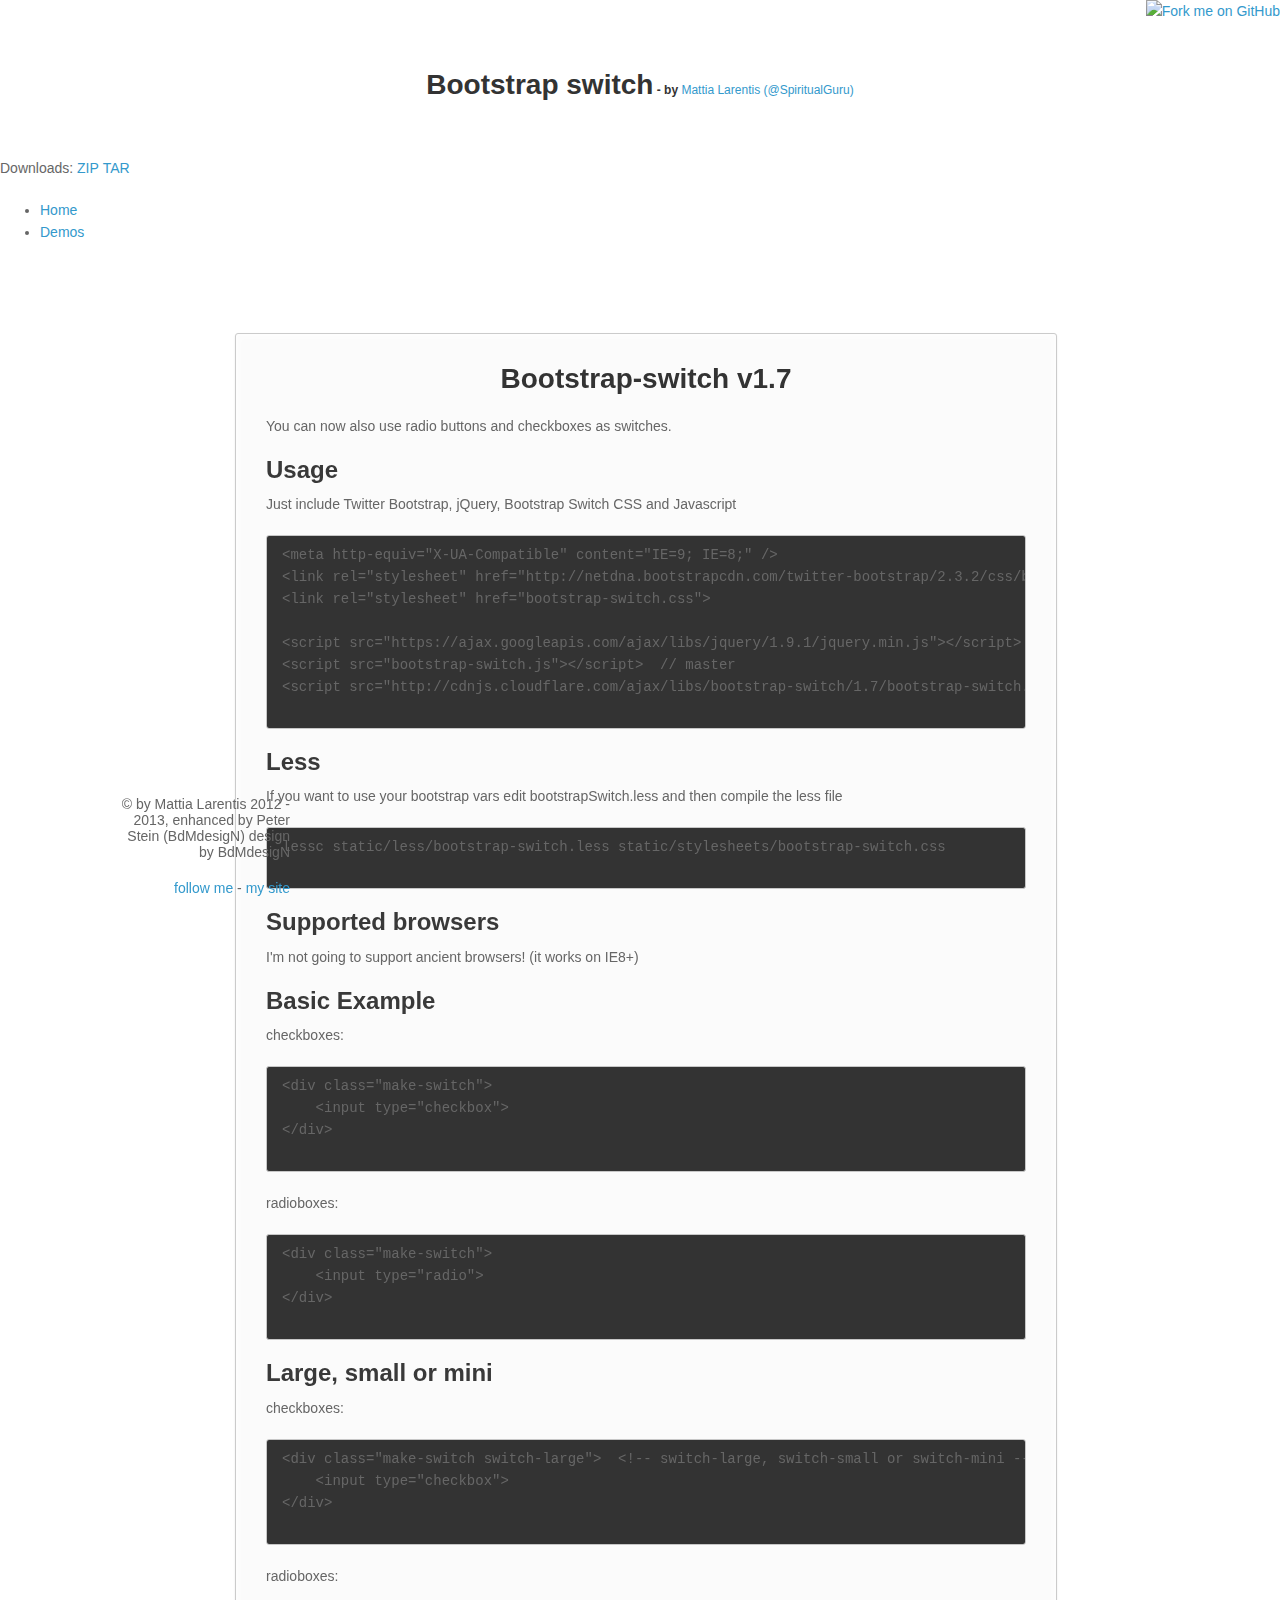
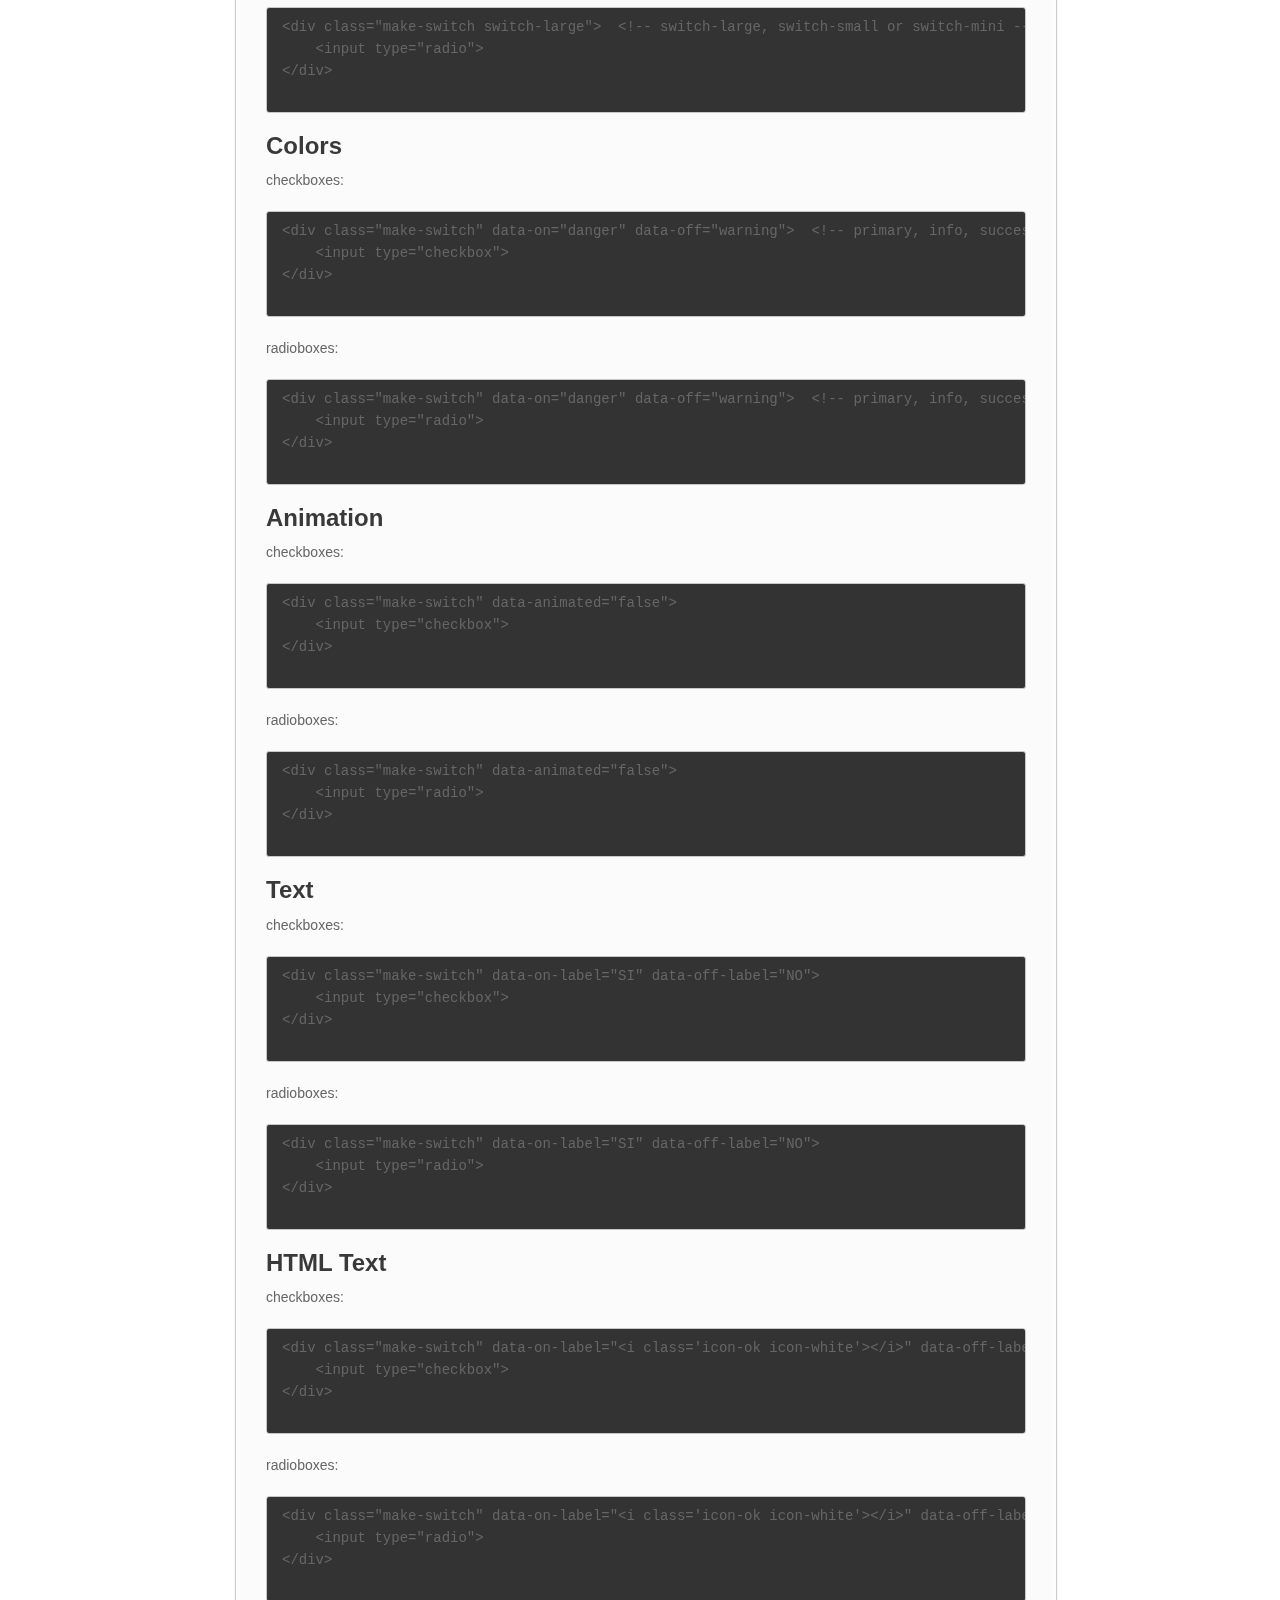
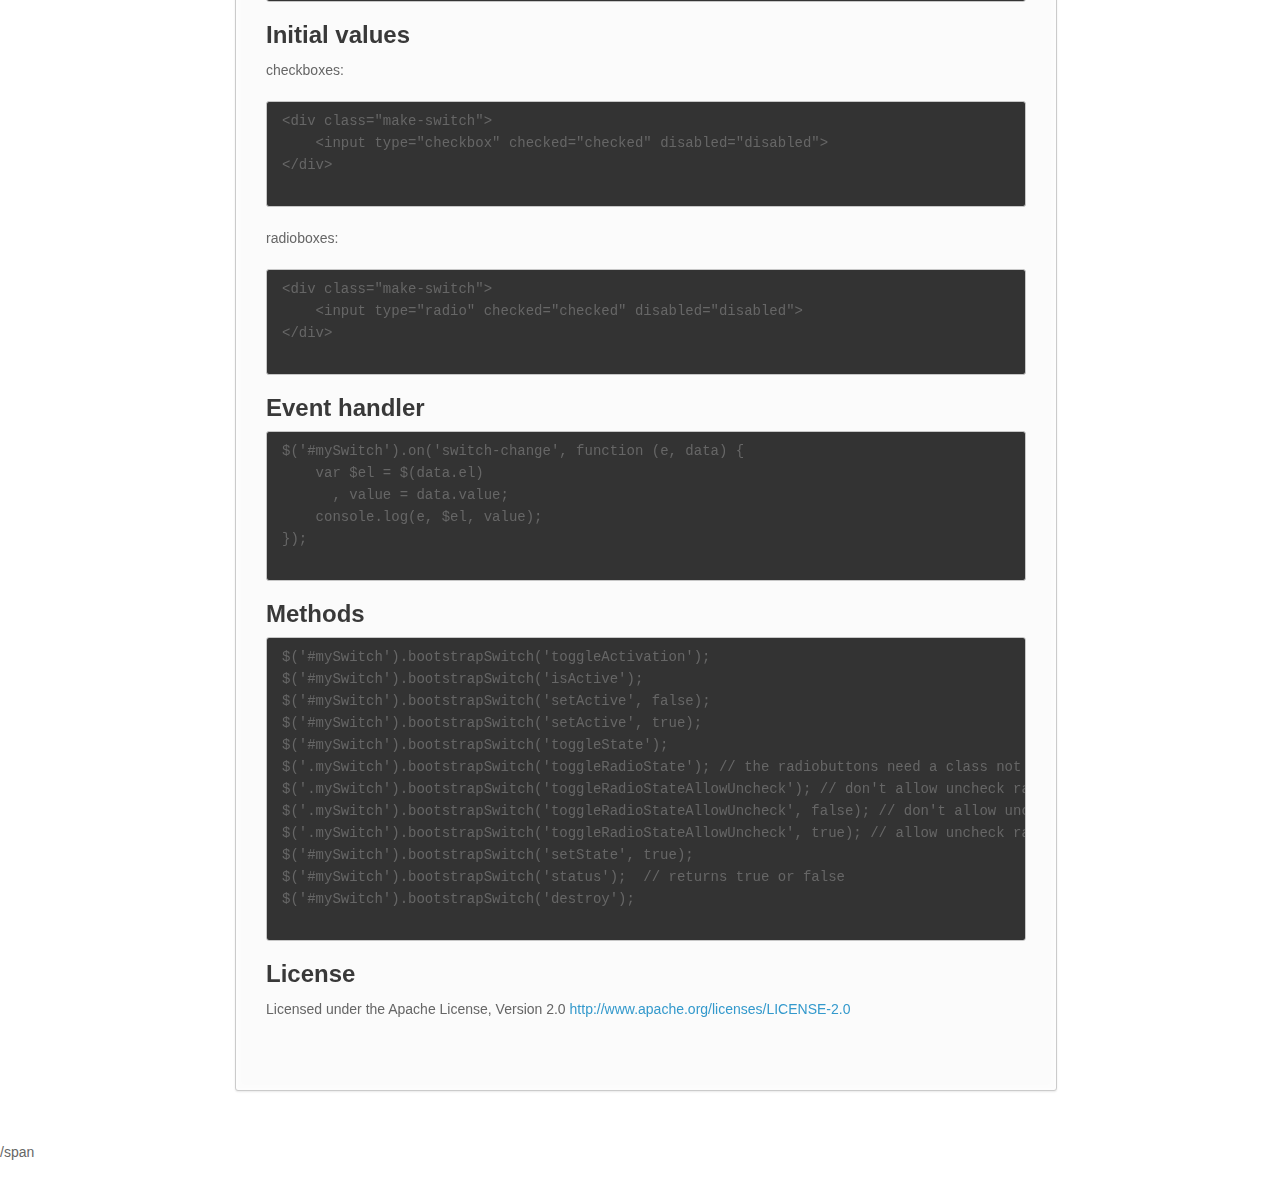
==== commit b3b07760: "Update to v1.7 and fixed switch class bug" ====
--- a/index.html
+++ b/index.html
@@ -12,7 +12,7 @@
         <!-- Le styles -->
         <!-- TODO: make sure bootstrap.min.css points to BootTheme generated file
         -->
-        <link rel="stylesheet" href="http://netdna.bootstrapcdn.com/twitter-bootstrap/2.3.1/css/bootstrap-combined.min.css">
+        <link rel="stylesheet" href="http://netdna.bootstrapcdn.com/twitter-bootstrap/2.3.2/css/bootstrap-combined.min.css">
         <link rel="stylesheet" href="static/stylesheets/bootstrap-switch.css">
         <link rel="stylesheet" href="http://twitter.github.com/bootstrap/assets/js/google-code-prettify/prettify.css">
         <link rel="stylesheet" href="http://twitter.github.com/bootstrap/assets/css/docs.css">
@@ -39,7 +39,7 @@
         </style>
         <!-- TODO: make sure bootstrap-responsive.min.css points to BootTheme
         generated file -->
-        <link href="http://netdna.bootstrapcdn.com/twitter-bootstrap/2.3.1/css/bootstrap-responsive.min.css" rel="stylesheet">
+        <link href="http://netdna.bootstrapcdn.com/twitter-bootstrap/2.3.2/css/bootstrap-responsive.min.css" rel="stylesheet">
         <!-- HTML5 shim, for IE6-8 support of HTML5 elements -->
         <!--[if lt IE 9]>
             <script src="http://html5shim.googlecode.com/svn/trunk/html5.js"></script>
@@ -105,7 +105,7 @@
                         <ul></ul>
                     </nav>
                     <section>
-                        <h1><a name="bootstrap-switch" class="anchor" href="#bootstrap-switch"><span class="octicon octicon-link"></span></a>Bootstrap-switch</h1>
+                        <h1><a name="bootstrap-switch" class="anchor" href="#bootstrap-switch"><span class="octicon octicon-link"></span></a>Bootstrap-switch v1.7</h1>
 
                         <p>You can now also use radio buttons and checkboxes as switches.</p>
 
@@ -116,12 +116,12 @@
                         <div class="highlight">
                             <pre>
 <span class="nt">&lt;meta</span> <span class="na">http-equiv=</span><span class="s">"X-UA-Compatible"</span> <span class="na">content=</span><span class="s">"IE=9; IE=8;"</span> <span class="nt">/&gt;</span>
-<span class="nt">&lt;link</span> <span class="na">rel=</span><span class="s">"stylesheet"</span> <span class="na">href=</span><span class="s">"http://netdna.bootstrapcdn.com/twitter-bootstrap/2.3.1/css/bootstrap-combined.min.css"</span><span class="nt">&gt;</span>
+<span class="nt">&lt;link</span> <span class="na">rel=</span><span class="s">"stylesheet"</span> <span class="na">href=</span><span class="s">"http://netdna.bootstrapcdn.com/twitter-bootstrap/2.3.2/css/bootstrap-combined.min.css"</span><span class="nt">&gt;</span>
 <span class="nt">&lt;link</span> <span class="na">rel=</span><span class="s">"stylesheet"</span> <span class="na">href=</span><span class="s">"bootstrap-switch.css"</span><span class="nt">&gt;</span>
 
-<span class="nt">&lt;script </span><span class="na">src=</span><span class="s">"https://ajax.googleapis.com/ajax/libs/jquery/1.9.0/jquery.min.js"</span><span class="nt">&gt;&lt;/script&gt;</span>
+<span class="nt">&lt;script </span><span class="na">src=</span><span class="s">"https://ajax.googleapis.com/ajax/libs/jquery/1.9.1/jquery.min.js"</span><span class="nt">&gt;&lt;/script&gt;</span>
 <span class="nt">&lt;script </span><span class="na">src=</span><span class="s">"bootstrap-switch.js"</span><span class="nt">&gt;&lt;/script&gt;</span>  // master
-<span class="nt">&lt;script </span><span class="na">src=</span><span class="s">"http://cdnjs.cloudflare.com/ajax/libs/bootstrap-switch/1.6/bootstrap-switch.min.js"</span><span class="nt">&gt;</span><span class="err">  // from cdnjs.com</span>
+<span class="nt">&lt;script </span><span class="na">src=</span><span class="s">"http://cdnjs.cloudflare.com/ajax/libs/bootstrap-switch/1.7/bootstrap-switch.min.js"</span><span class="nt">&gt;</span><span class="err">  // from cdnjs.com</span>
                             </pre>
                         </div>
 
@@ -145,17 +145,17 @@
 
                         <div class="highlight">
                             <pre>
-<span class="nt">&lt;div</span> <span class="na">class=</span><span class="s">"switch"</span><span class="nt">&gt;</span>
-    <span class="nt">&lt;input</span> <span class="na">type=</span><span class="s">"checkbox"</span><span class="nt">&gt;</span>
-<span class="nt">&lt;/div&gt;</span>
-                            </pre>
-                        </div>
-
-                        <p>radioboxes:</p>
-
-                        <div class="highlight">
-                            <pre>
-<span class="nt">&lt;div</span> <span class="na">class=</span><span class="s">"switch"</span><span class="nt">&gt;</span>
+<span class="nt">&lt;div</span> <span class="na">class=</span><span class="s">"make-switch"</span><span class="nt">&gt;</span>
+    <span class="nt">&lt;input</span> <span class="na">type=</span><span class="s">"checkbox"</span><span class="nt">&gt;</span>
+<span class="nt">&lt;/div&gt;</span>
+                            </pre>
+                        </div>
+
+                        <p>radioboxes:</p>
+
+                        <div class="highlight">
+                            <pre>
+<span class="nt">&lt;div</span> <span class="na">class=</span><span class="s">"make-switch"</span><span class="nt">&gt;</span>
     <span class="nt">&lt;input</span> <span class="na">type=</span><span class="s">"radio"</span><span class="nt">&gt;</span>
 <span class="nt">&lt;/div&gt;</span>
                             </pre>
@@ -167,17 +167,17 @@
 
                         <div class="highlight">
                             <pre>
-<span class="nt">&lt;div</span> <span class="na">class=</span><span class="s">"switch switch-large"</span><span class="nt">&gt;</span>  <span class="c">&lt;!-- switch-large, switch-small or switch-mini --&gt;</span>
-    <span class="nt">&lt;input</span> <span class="na">type=</span><span class="s">"checkbox"</span><span class="nt">&gt;</span>
-<span class="nt">&lt;/div&gt;</span>
-                            </pre>
-                        </div>
-
-                        <p>radioboxes:</p>
-
-                        <div class="highlight">
-                            <pre>
-<span class="nt">&lt;div</span> <span class="na">class=</span><span class="s">"switch switch-large"</span><span class="nt">&gt;</span>  <span class="c">&lt;!-- switch-large, switch-small or switch-mini --&gt;</span>
+<span class="nt">&lt;div</span> <span class="na">class=</span><span class="s">"make-switch switch-large"</span><span class="nt">&gt;</span>  <span class="c">&lt;!-- switch-large, switch-small or switch-mini --&gt;</span>
+    <span class="nt">&lt;input</span> <span class="na">type=</span><span class="s">"checkbox"</span><span class="nt">&gt;</span>
+<span class="nt">&lt;/div&gt;</span>
+                            </pre>
+                        </div>
+
+                        <p>radioboxes:</p>
+
+                        <div class="highlight">
+                            <pre>
+<span class="nt">&lt;div</span> <span class="na">class=</span><span class="s">"make-switch switch-large"</span><span class="nt">&gt;</span>  <span class="c">&lt;!-- switch-large, switch-small or switch-mini --&gt;</span>
     <span class="nt">&lt;input</span> <span class="na">type=</span><span class="s">"radio"</span><span class="nt">&gt;</span>
 <span class="nt">&lt;/div&gt;</span>
                             </pre>
@@ -189,17 +189,17 @@
 
                         <div class="highlight">
                             <pre>
-<span class="nt">&lt;div</span> <span class="na">class=</span><span class="s">"switch"</span> <span class="na">data-on=</span><span class="s">"danger"</span> <span class="na">data-off=</span><span class="s">"warning"</span><span class="nt">&gt;</span>  <span class="c">&lt;!-- primary, info, success, warning, danger and default --&gt;</span>
-    <span class="nt">&lt;input</span> <span class="na">type=</span><span class="s">"checkbox"</span><span class="nt">&gt;</span>
-<span class="nt">&lt;/div&gt;</span>
-                            </pre>
-                        </div>
-
-                        <p>radioboxes:</p>
-
-                        <div class="highlight">
-                            <pre>
-<span class="nt">&lt;div</span> <span class="na">class=</span><span class="s">"switch"</span> <span class="na">data-on=</span><span class="s">"danger"</span> <span class="na">data-off=</span><span class="s">"warning"</span><span class="nt">&gt;</span>  <span class="c">&lt;!-- primary, info, success, warning, danger and default --&gt;</span>
+<span class="nt">&lt;div</span> <span class="na">class=</span><span class="s">"make-switch"</span> <span class="na">data-on=</span><span class="s">"danger"</span> <span class="na">data-off=</span><span class="s">"warning"</span><span class="nt">&gt;</span>  <span class="c">&lt;!-- primary, info, success, warning, danger and default --&gt;</span>
+    <span class="nt">&lt;input</span> <span class="na">type=</span><span class="s">"checkbox"</span><span class="nt">&gt;</span>
+<span class="nt">&lt;/div&gt;</span>
+                            </pre>
+                        </div>
+
+                        <p>radioboxes:</p>
+
+                        <div class="highlight">
+                            <pre>
+<span class="nt">&lt;div</span> <span class="na">class=</span><span class="s">"make-switch"</span> <span class="na">data-on=</span><span class="s">"danger"</span> <span class="na">data-off=</span><span class="s">"warning"</span><span class="nt">&gt;</span>  <span class="c">&lt;!-- primary, info, success, warning, danger and default --&gt;</span>
     <span class="nt">&lt;input</span> <span class="na">type=</span><span class="s">"radio"</span><span class="nt">&gt;</span>
 <span class="nt">&lt;/div&gt;</span>
                             </pre>
@@ -211,17 +211,17 @@
 
                         <div class="highlight">
                             <pre>
-<span class="nt">&lt;div</span> <span class="na">class=</span><span class="s">"switch"</span> <span class="na">data-animated=</span><span class="s">"false"</span><span class="nt">&gt;</span>
-    <span class="nt">&lt;input</span> <span class="na">type=</span><span class="s">"checkbox"</span><span class="nt">&gt;</span>
-<span class="nt">&lt;/div&gt;</span>
-                            </pre>
-                        </div>
-
-                        <p>radioboxes:</p>
-
-                        <div class="highlight">
-                            <pre>
-<span class="nt">&lt;div</span> <span class="na">class=</span><span class="s">"switch"</span> <span class="na">data-animated=</span><span class="s">"false"</span><span class="nt">&gt;</span>
+<span class="nt">&lt;div</span> <span class="na">class=</span><span class="s">"make-switch"</span> <span class="na">data-animated=</span><span class="s">"false"</span><span class="nt">&gt;</span>
+    <span class="nt">&lt;input</span> <span class="na">type=</span><span class="s">"checkbox"</span><span class="nt">&gt;</span>
+<span class="nt">&lt;/div&gt;</span>
+                            </pre>
+                        </div>
+
+                        <p>radioboxes:</p>
+
+                        <div class="highlight">
+                            <pre>
+<span class="nt">&lt;div</span> <span class="na">class=</span><span class="s">"make-switch"</span> <span class="na">data-animated=</span><span class="s">"false"</span><span class="nt">&gt;</span>
     <span class="nt">&lt;input</span> <span class="na">type=</span><span class="s">"radio"</span><span class="nt">&gt;</span>
 <span class="nt">&lt;/div&gt;</span>
                             </pre>
@@ -233,17 +233,17 @@
 
                         <div class="highlight">
                             <pre>
-<span class="nt">&lt;div</span> <span class="na">class=</span><span class="s">"switch"</span> <span class="na">data-on-label=</span><span class="s">"SI"</span> <span class="na">data-off-label=</span><span class="s">"NO"</span><span class="nt">&gt;</span>
-    <span class="nt">&lt;input</span> <span class="na">type=</span><span class="s">"checkbox"</span><span class="nt">&gt;</span>
-<span class="nt">&lt;/div&gt;</span>
-                            </pre>
-                        </div>
-
-                        <p>radioboxes:</p>
-
-                        <div class="highlight">
-                            <pre>
-<span class="nt">&lt;div</span> <span class="na">class=</span><span class="s">"switch"</span> <span class="na">data-on-label=</span><span class="s">"SI"</span> <span class="na">data-off-label=</span><span class="s">"NO"</span><span class="nt">&gt;</span>
+<span class="nt">&lt;div</span> <span class="na">class=</span><span class="s">"make-switch"</span> <span class="na">data-on-label=</span><span class="s">"SI"</span> <span class="na">data-off-label=</span><span class="s">"NO"</span><span class="nt">&gt;</span>
+    <span class="nt">&lt;input</span> <span class="na">type=</span><span class="s">"checkbox"</span><span class="nt">&gt;</span>
+<span class="nt">&lt;/div&gt;</span>
+                            </pre>
+                        </div>
+
+                        <p>radioboxes:</p>
+
+                        <div class="highlight">
+                            <pre>
+<span class="nt">&lt;div</span> <span class="na">class=</span><span class="s">"make-switch"</span> <span class="na">data-on-label=</span><span class="s">"SI"</span> <span class="na">data-off-label=</span><span class="s">"NO"</span><span class="nt">&gt;</span>
     <span class="nt">&lt;input</span> <span class="na">type=</span><span class="s">"radio"</span><span class="nt">&gt;</span>
 <span class="nt">&lt;/div&gt;</span>
                             </pre>
@@ -255,17 +255,17 @@
 
                         <div class="highlight">
                             <pre>
-<span class="nt">&lt;div</span> <span class="na">class=</span><span class="s">"switch"</span> <span class="na">data-on-label=</span><span class="s">"&lt;i class='icon-ok icon-white'&gt;&lt;/i&gt;"</span> <span class="na">data-off-label=</span><span class="s">"&lt;i class='icon-remove'&gt;&lt;/i&gt;"</span><span class="nt">&gt;</span>
-    <span class="nt">&lt;input</span> <span class="na">type=</span><span class="s">"checkbox"</span><span class="nt">&gt;</span>
-<span class="nt">&lt;/div&gt;</span>
-                            </pre>
-                        </div>
-
-                        <p>radioboxes:</p>
-
-                        <div class="highlight">
-                            <pre>
-<span class="nt">&lt;div</span> <span class="na">class=</span><span class="s">"switch"</span> <span class="na">data-on-label=</span><span class="s">"&lt;i class='icon-ok icon-white'&gt;&lt;/i&gt;"</span> <span class="na">data-off-label=</span><span class="s">"&lt;i class='icon-remove'&gt;&lt;/i&gt;"</span><span class="nt">&gt;</span>
+<span class="nt">&lt;div</span> <span class="na">class=</span><span class="s">"make-switch"</span> <span class="na">data-on-label=</span><span class="s">"&lt;i class='icon-ok icon-white'&gt;&lt;/i&gt;"</span> <span class="na">data-off-label=</span><span class="s">"&lt;i class='icon-remove'&gt;&lt;/i&gt;"</span><span class="nt">&gt;</span>
+    <span class="nt">&lt;input</span> <span class="na">type=</span><span class="s">"checkbox"</span><span class="nt">&gt;</span>
+<span class="nt">&lt;/div&gt;</span>
+                            </pre>
+                        </div>
+
+                        <p>radioboxes:</p>
+
+                        <div class="highlight">
+                            <pre>
+<span class="nt">&lt;div</span> <span class="na">class=</span><span class="s">"make-switch"</span> <span class="na">data-on-label=</span><span class="s">"&lt;i class='icon-ok icon-white'&gt;&lt;/i&gt;"</span> <span class="na">data-off-label=</span><span class="s">"&lt;i class='icon-remove'&gt;&lt;/i&gt;"</span><span class="nt">&gt;</span>
     <span class="nt">&lt;input</span> <span class="na">type=</span><span class="s">"radio"</span><span class="nt">&gt;</span>
 <span class="nt">&lt;/div&gt;</span>
                             </pre>
@@ -277,7 +277,7 @@
 
                         <div class="highlight">
                             <pre>
-<span class="nt">&lt;div</span> <span class="na">class=</span><span class="s">"switch"</span><span class="nt">&gt;</span>
+<span class="nt">&lt;div</span> <span class="na">class=</span><span class="s">"make-switch"</span><span class="nt">&gt;</span>
     <span class="nt">&lt;input</span> <span class="na">type=</span><span class="s">"checkbox"</span> <span class="na">checked=</span><span class="s">"checked"</span> <span class="na">disabled=</span><span class="s">"disabled"</span><span class="nt">&gt;</span>
 <span class="nt">&lt;/div&gt;</span>
                             </pre>
@@ -287,7 +287,7 @@
 
                         <div class="highlight">
                             <pre>
-<span class="nt">&lt;div</span> <span class="na">class=</span><span class="s">"switch"</span><span class="nt">&gt;</span>
+<span class="nt">&lt;div</span> <span class="na">class=</span><span class="s">"make-switch"</span><span class="nt">&gt;</span>
     <span class="nt">&lt;input</span> <span class="na">type=</span><span class="s">"radio"</span> <span class="na">checked=</span><span class="s">"checked"</span> <span class="na">disabled=</span><span class="s">"disabled"</span><span class="nt">&gt;</span>
 <span class="nt">&lt;/div&gt;</span>
                             </pre>
@@ -329,7 +329,7 @@
                         <p>Licensed under the Apache License, Version 2.0<a href="http://www.apache.org/licenses/LICENSE-2.0"> http://www.apache.org/licenses/LICENSE-2.0</a></p>
                     </section>
                 </div>
-        </div>
+            </div>
 
         </div>
 
@@ -357,3 +357,4 @@
   </body>
 
 </html>
+/span
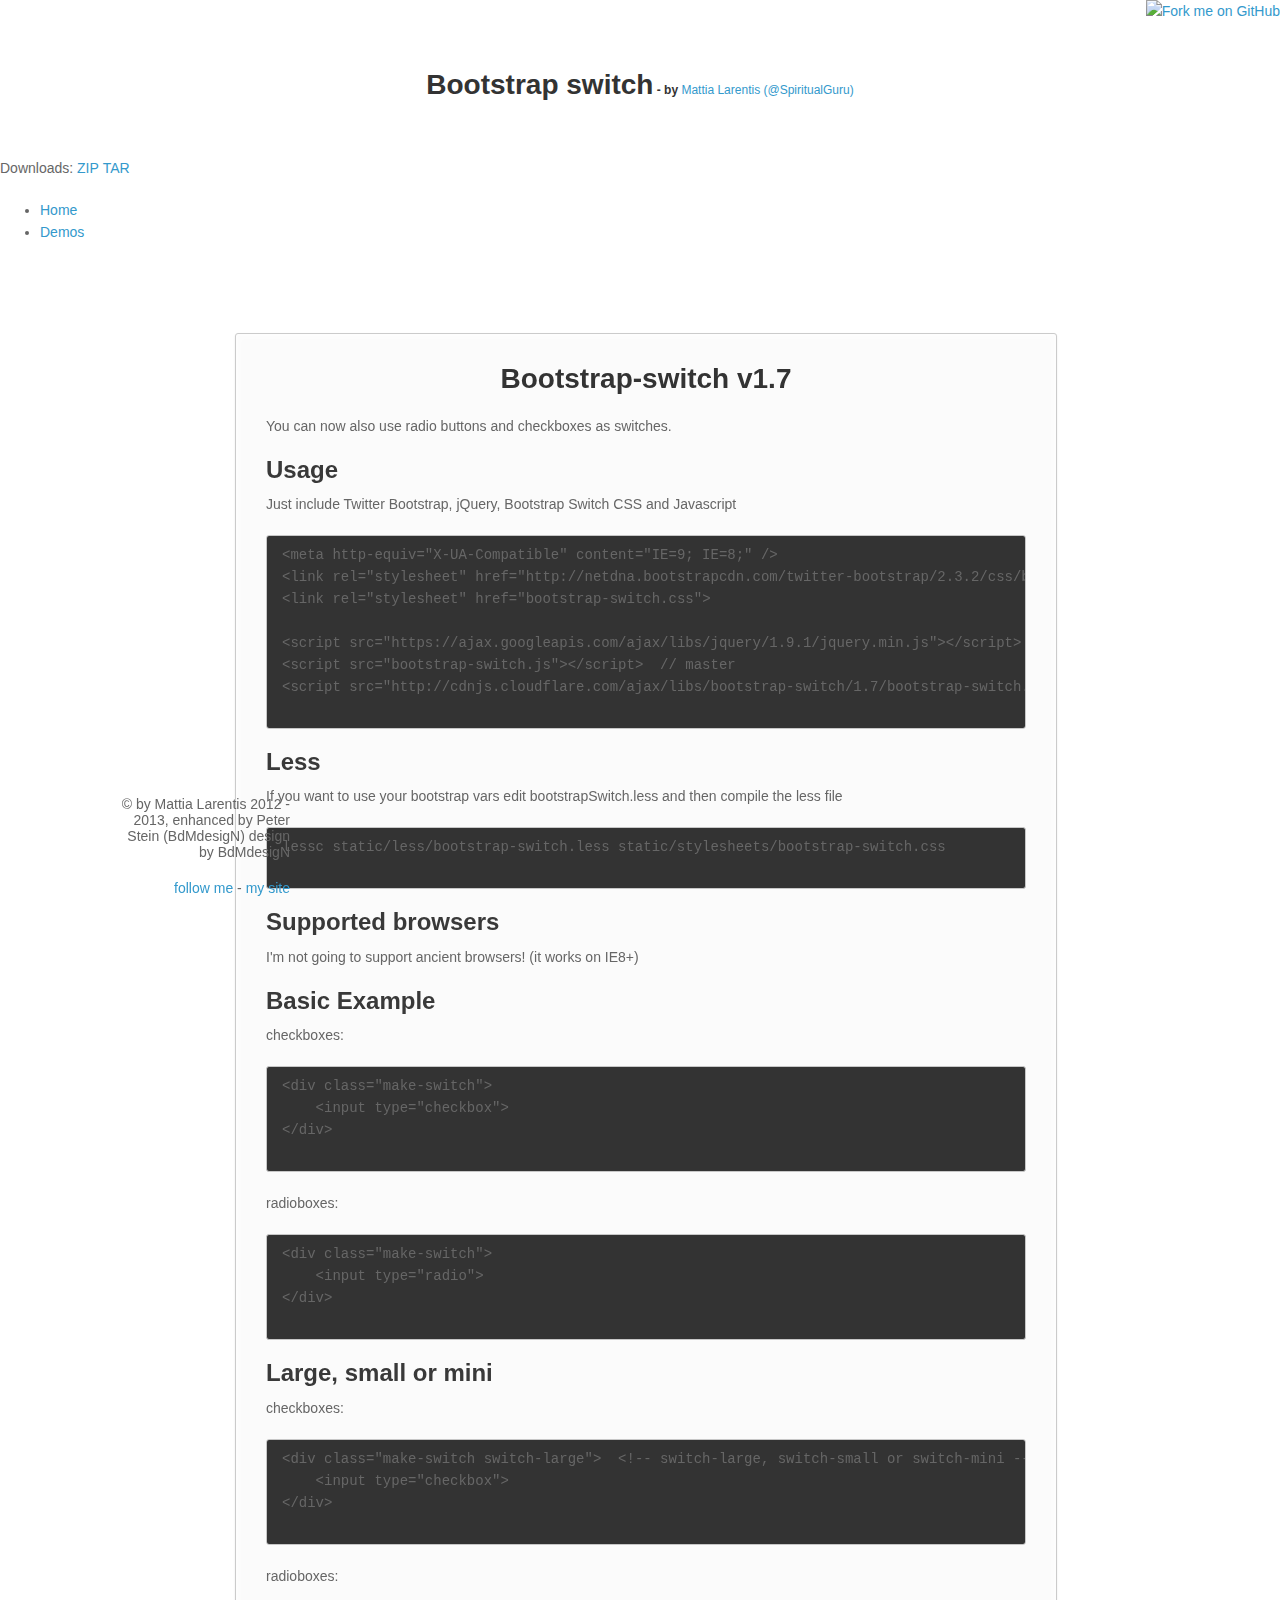
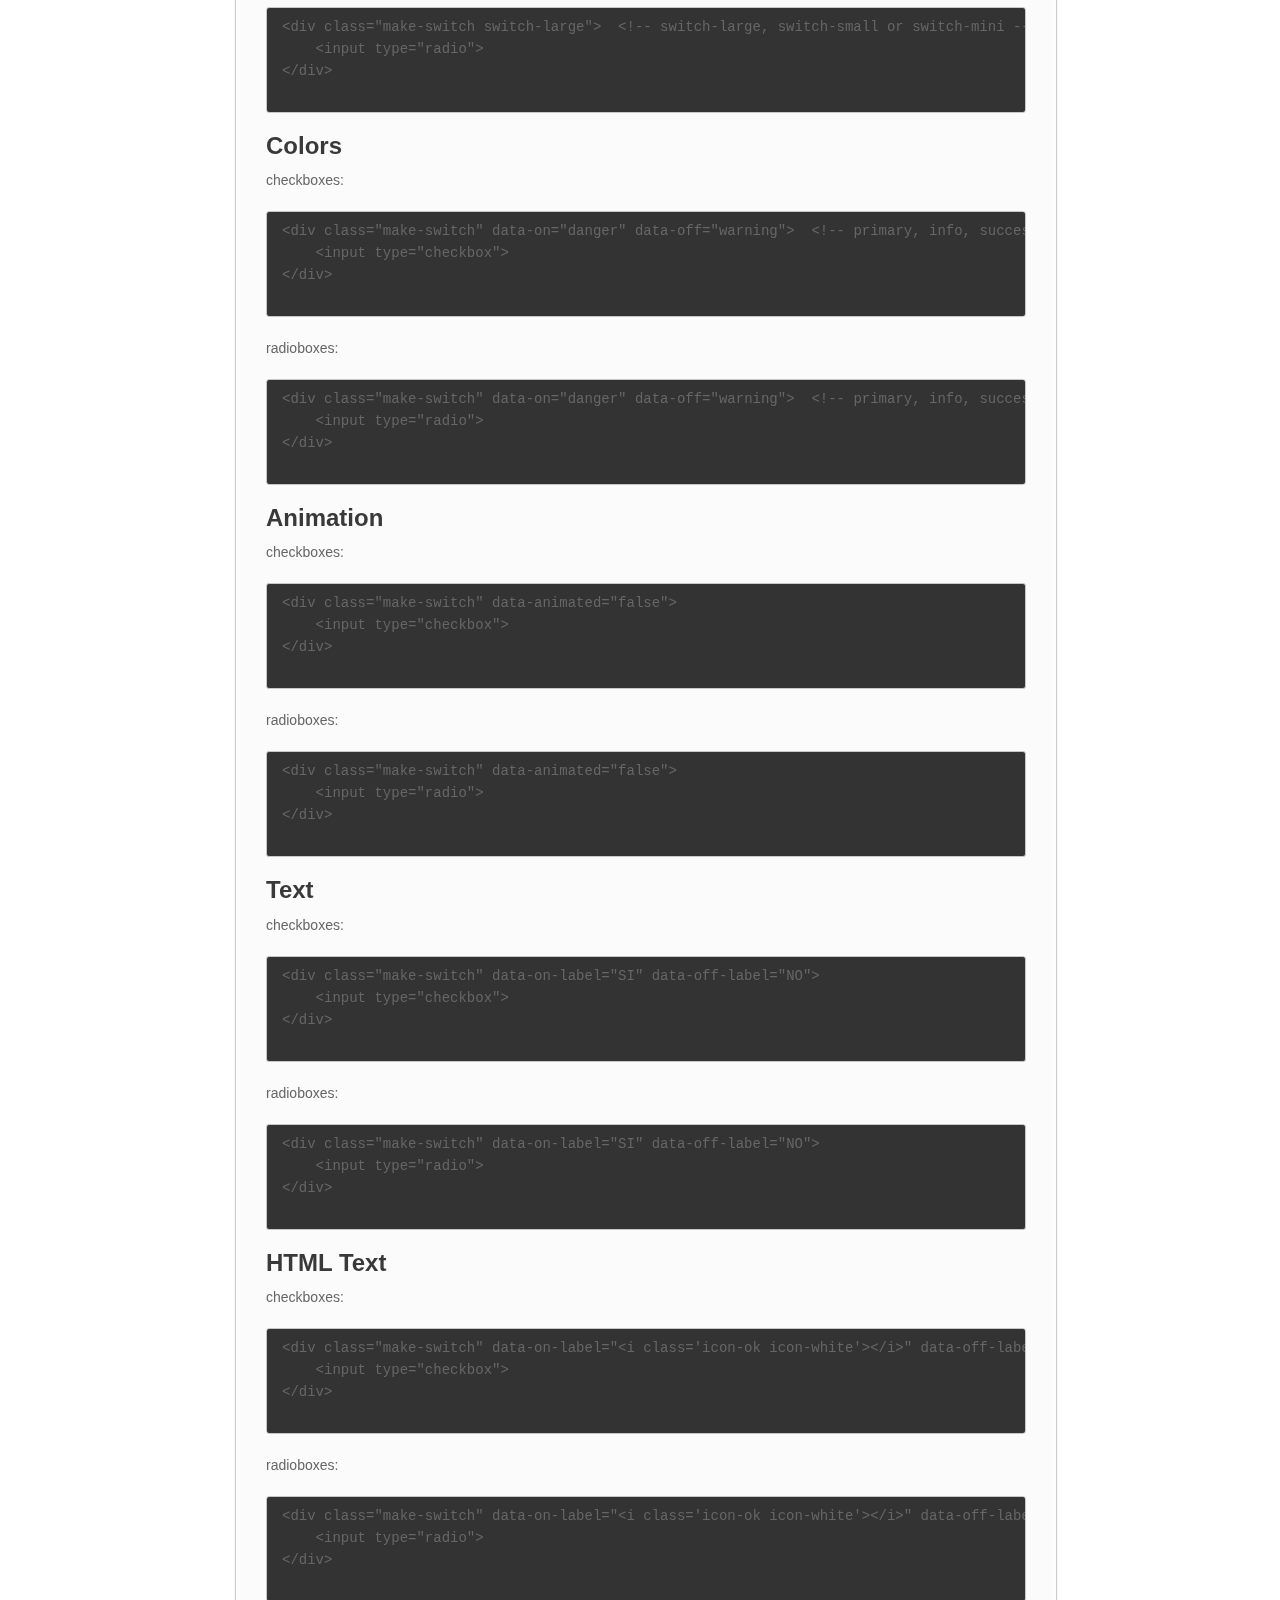
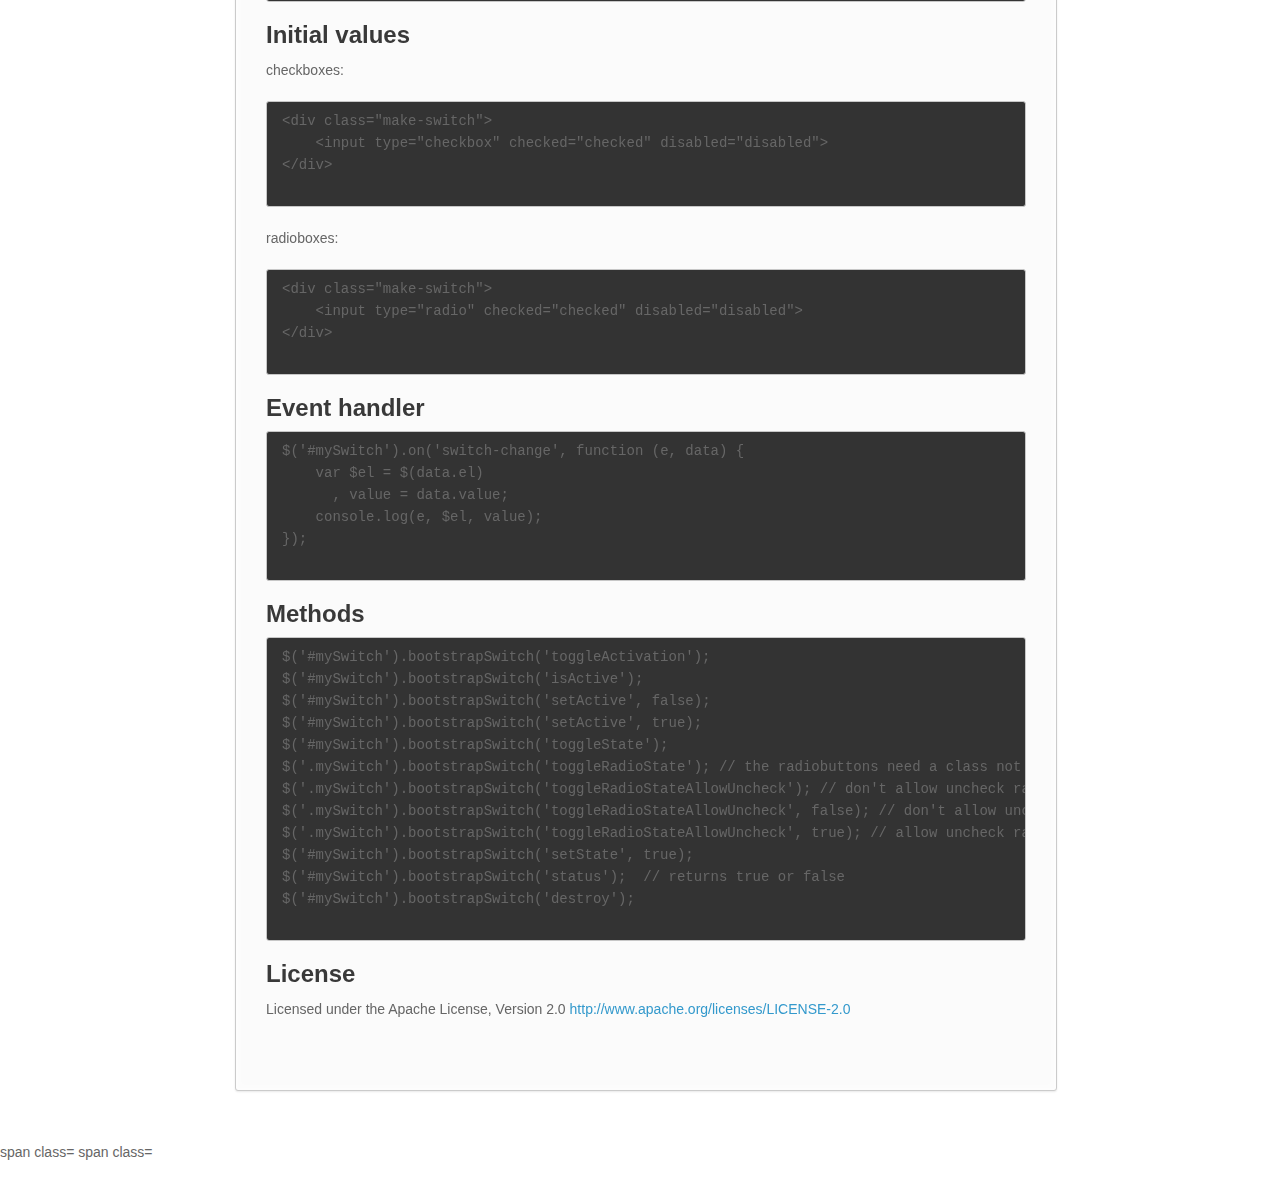
==== commit e9426b39: "Update index.html" ====
--- a/index.html
+++ b/index.html
@@ -12,7 +12,7 @@
         <!-- Le styles -->
         <!-- TODO: make sure bootstrap.min.css points to BootTheme generated file
         -->
-        <link rel="stylesheet" href="http://netdna.bootstrapcdn.com/twitter-bootstrap/2.3.2/css/bootstrap-combined.min.css">
+        <link rel="stylesheet" href="http://netdna.bootstrapcdn.com/twitter-bootstrap/2.3.1/css/bootstrap-combined.min.css">
         <link rel="stylesheet" href="static/stylesheets/bootstrap-switch.css">
         <link rel="stylesheet" href="http://twitter.github.com/bootstrap/assets/js/google-code-prettify/prettify.css">
         <link rel="stylesheet" href="http://twitter.github.com/bootstrap/assets/css/docs.css">
@@ -39,7 +39,7 @@
         </style>
         <!-- TODO: make sure bootstrap-responsive.min.css points to BootTheme
         generated file -->
-        <link href="http://netdna.bootstrapcdn.com/twitter-bootstrap/2.3.2/css/bootstrap-responsive.min.css" rel="stylesheet">
+        <link href="http://netdna.bootstrapcdn.com/twitter-bootstrap/2.3.1/css/bootstrap-responsive.min.css" rel="stylesheet">
         <!-- HTML5 shim, for IE6-8 support of HTML5 elements -->
         <!--[if lt IE 9]>
             <script src="http://html5shim.googlecode.com/svn/trunk/html5.js"></script>
@@ -357,4 +357,5 @@
   </body>
 
 </html>
-/span
+span class=
+span class=
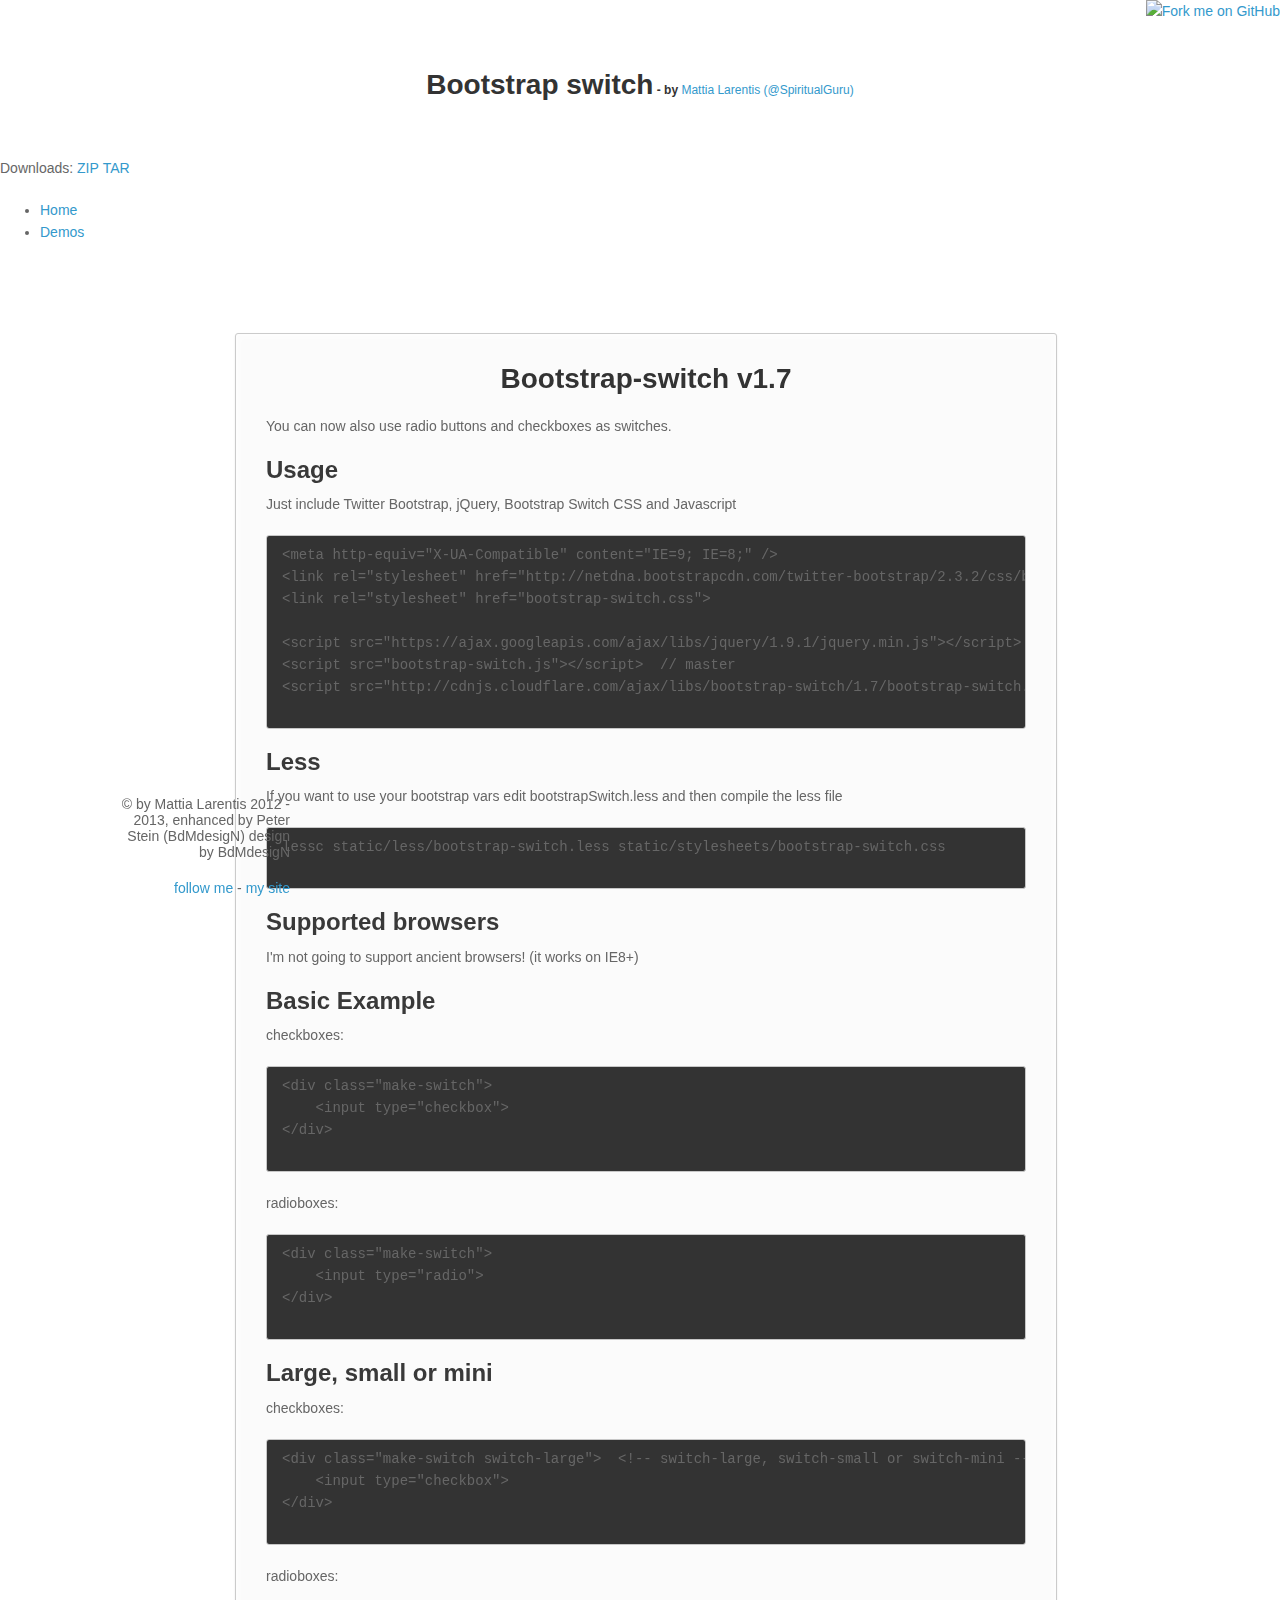
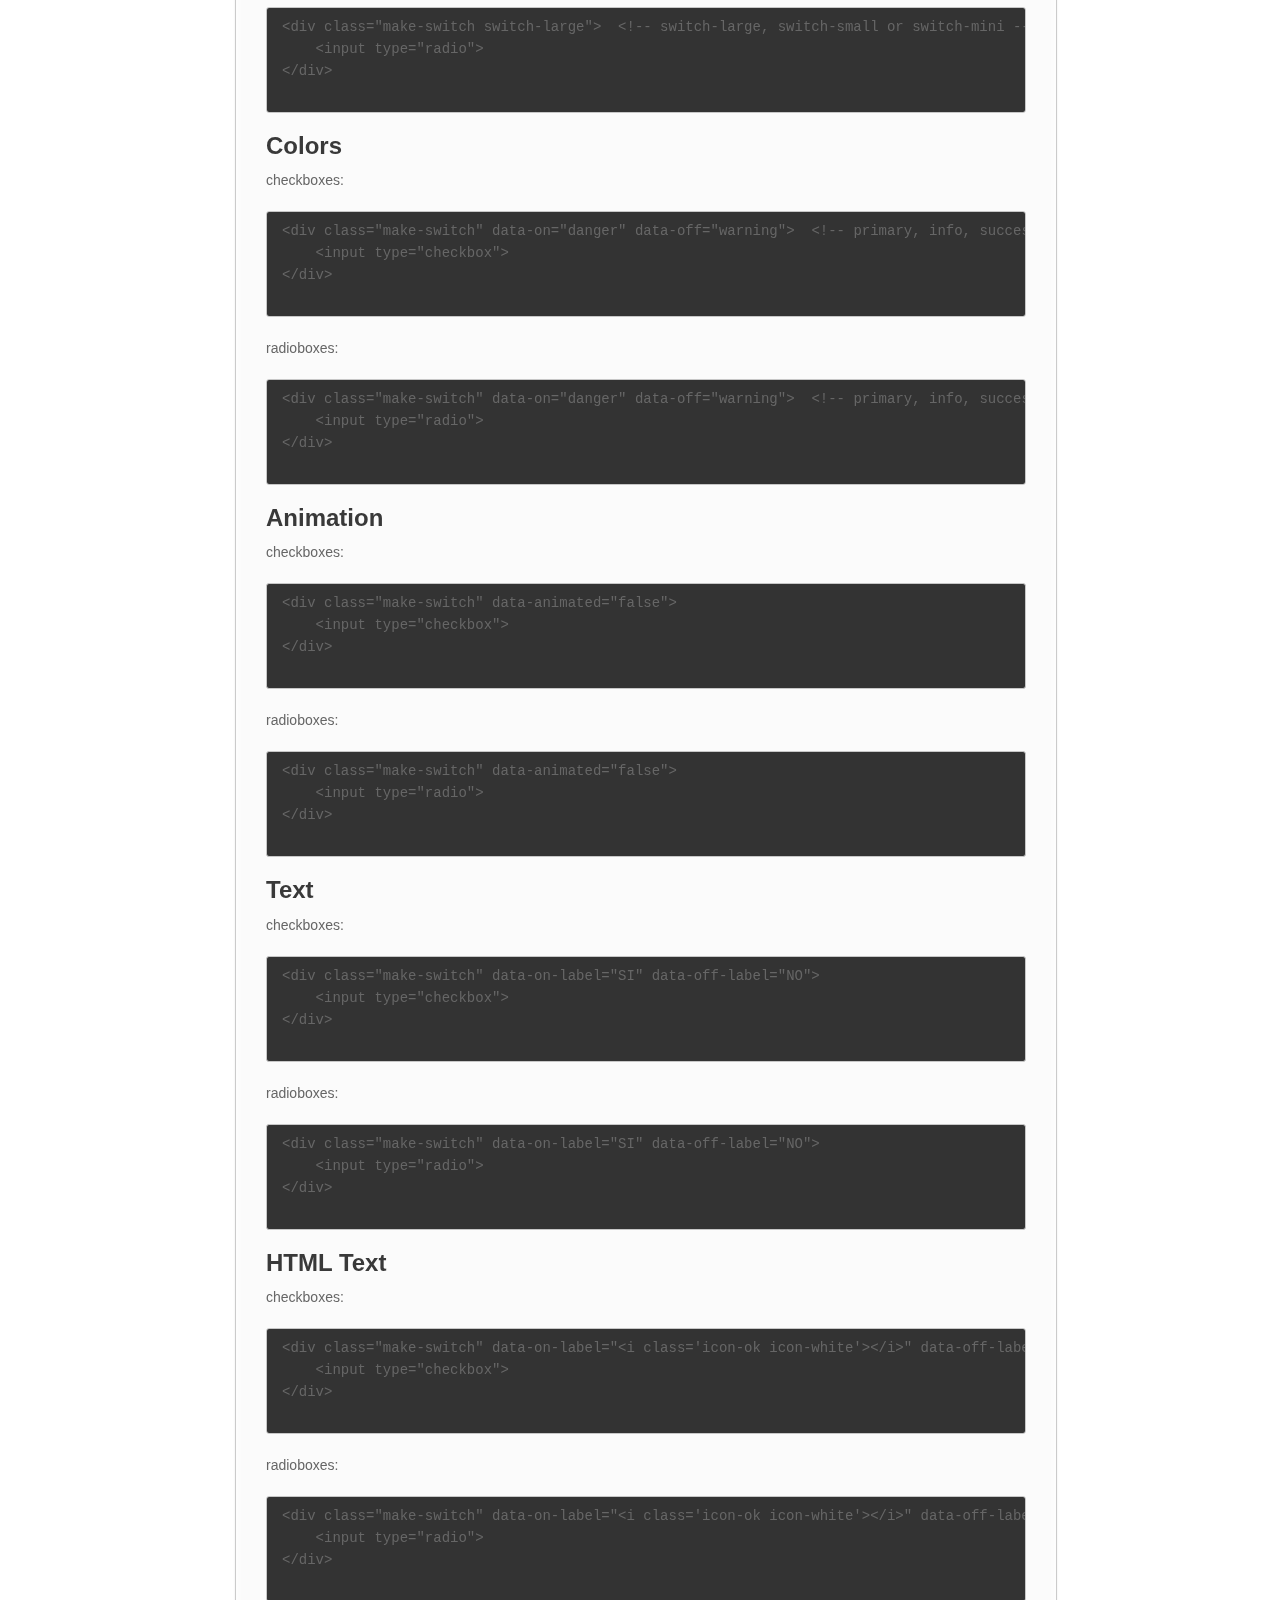
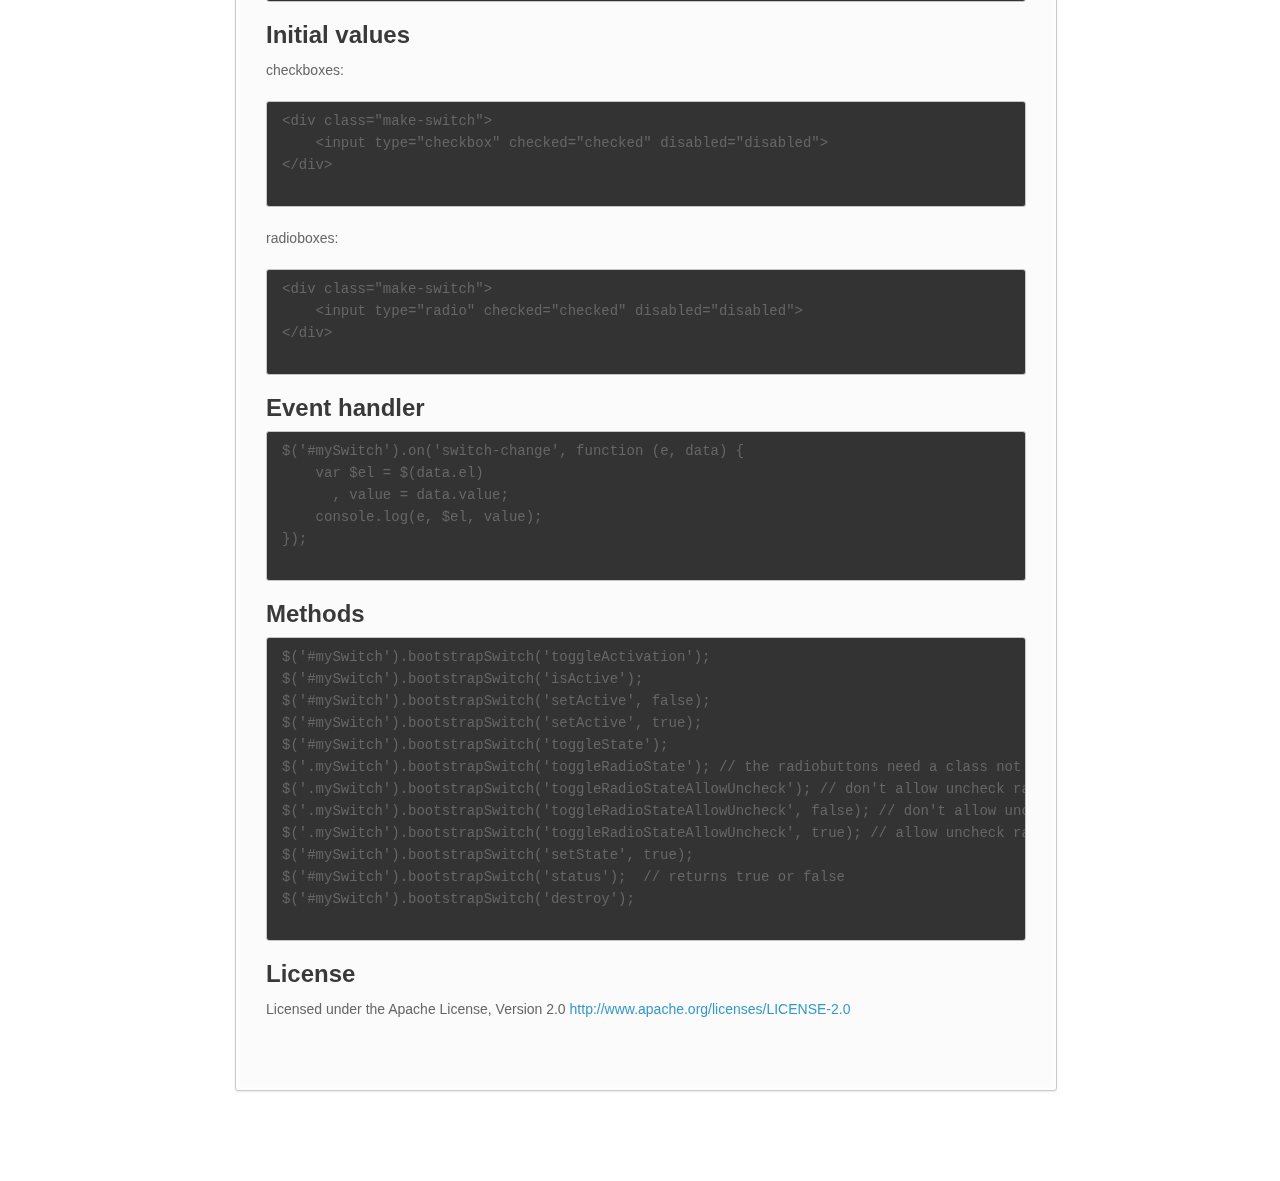
==== commit 7742316f: "Update index.html" ====
--- a/index.html
+++ b/index.html
@@ -351,11 +351,9 @@
             </div>
         </footer>
 
-        <script src="http://ajax.googleapis.com/ajax/libs/jquery/1.9.1/jquery.min.js"></script>
+        <script src="http://ajax.googleapis.com/ajax/libs/jquery/1.9.0/jquery.min.js"></script>
         <script src="http://netdna.bootstrapcdn.com/twitter-bootstrap/2.3.1/js/bootstrap.min.js"></script>
         <script src="static/js/main.js"></script>
   </body>
 
 </html>
-span class=
-span class=
